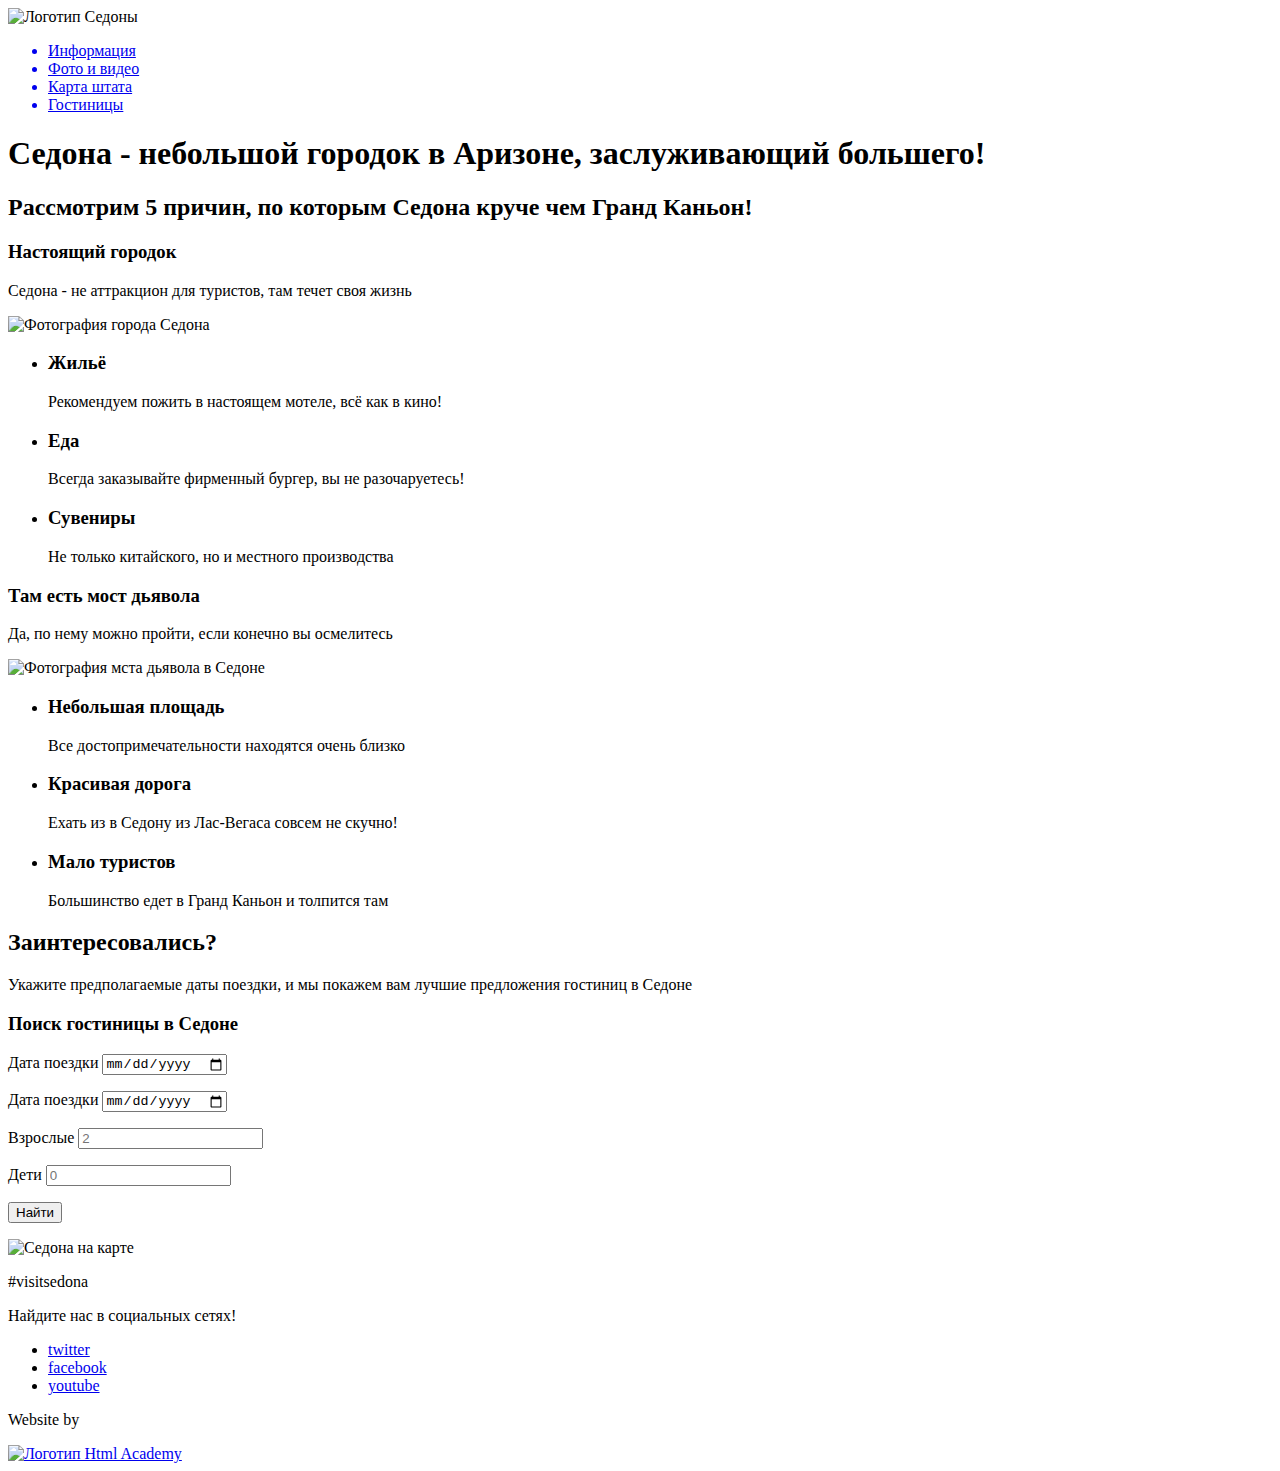
==== index.html @ 3c792347 "Добавление доступности и форм" ====
<!DOCTYPE html>
<html lang="ru">
  <head>
    <link href="css/style.css" rel="stylesheet">
    <meta charset="utf-8">
    <title>HTML Academy: Седона</title>
  </head>
  <body>
      <header class="main-header">
          <nav class="main-navigation">
              <img src="img/logo.svg" width="139px" height="71px" alt="Логотип Седоны">
              <ul>
                  <a href="#"><li>Информация</li></a>
                  <a href="#"><li>Фото и видео</li></a>
                  <a href="#"><li>Карта штата</li></a>
                  <a href="#"><li>Гостиницы</li></a>
              </ul>
          </nav>
      </header>
      <main>
          <h1>Седона - небольшой городок в Аризоне, заслуживающий большего!</h1>
          <h2>Рассмотрим 5 причин, по которым Седона круче чем Гранд Каньон!</h2>
          <section class="advantages">
              <div class="advantage">
                <div class="main-advantage">
                    <h3>Настоящий городок</h3>
                    <p>Седона - не аттракцион для туристов, там течет своя жизнь</p>
                    <img src="img/advantage-1.jpg" width="800px" height="256px" alt="Фотография города Седона">
                </div>
                <ul class="offers">
                      <li>
                          <h3>Жильё</h3>
                          <p>Рекомендуем пожить в настоящем мотеле, всё как в кино!</p>
                      </li>
                      <li>
                          <h3>Еда</h3>
                          <p>Всегда заказывайте фирменный бургер, вы не разочаруетесь!</p>
                      </li>
                      <li>
                          <h3>Сувениры</h3>
                          <p>Не только китайского, но и местного производства</p>
                      </li>
                </ul>
                </div>
                <div class="advantage">
                <div class="main-advantage">
                  <h3>Там есть мост дьявола</h3>
                  <p>Да, по нему можно пройти, если конечно вы осмелитесь</p>
                  <img src="img/advantage-2.jpg" width="800px" height="256px" alt="Фотография мста дьявола в Седоне">
                </div>
                <ul class="description">
                      <li>
                          <h3>Небольшая площадь</h3>
                          <p>Все достопримечательности находятся очень близко</p>
                      </li>
                      <li>
                          <h3>Красивая дорога</h3>
                          <p>Ехать из в Седону из Лас-Вегаса совсем не скучно!</p>
                      </li>
                      <li>
                          <h3>Мало туристов</h3>
                          <p>Большинство едет в Гранд Каньон и толпится там</p>
                      </li>
                </ul>
                </div>
          </section>
          <section class="booking">
              <h2>Заинтересовались?</h2>
              <p>Укажите предполагаемые даты поездки, и мы покажем вам лучшие предложения гостиниц в Седоне</p>
              <h3>Поиск гостиницы в Седоне</h3>
              <form class="booking-form" action="https://echo.htmlacademy.ru" method="post">
                  <p>
                    <label for="arrival">Дата поездки</label>
                    <input type="date" name="arrival-date" id="arrival" value="" placeholder="24 апреля 2017">
                  </p>                  
                  <p>
                    <label for="leave">Дата поездки</label>
                    <input type="date" name="leave-date" id="leave" value="" placeholder="4 июля 2017">
                  </p>
                  <p>
                    <label for="adults">Взрослые</label>
                    <input type="number" name="adults" id="adults"  value="" placeholder="2">
                  </p>
                  <p>
                    <label for="children">Дети</label>
                    <input type="number" name="children" id="children" value="" placeholder="0">
                  </p>
                  <p>
                    <input type="submit" id="search" value="Найти">
                  </p>
              </form>
          </section>
          <section class="map">
              <h2 class="visually-hidden">Как добраться</h2>
              <img src="img/map.png" width="1200px" height="593px" alt="Седона на карте">
          </section>
          </main>
          <footer class="main-footer">
              <p>#visitsedona</p>
              <div>
                <p>Найдите нас в социальных сетях!</p>
                <ul>
                  <li><a href="#">twitter</a></li>
                  <li><a href="#">facebook</a></li>
                  <li><a href="#">youtube</a></li>
                </ul>
              </div>
              <p>Website by</p>
              <a href="#">
                <img src="img/academylogo.svg" width="115px" height="41" alt="Логотип Html Academy">
              </a>
          </footer>
      
          

    
  </body>
</html>
---- css/style.css ----
.visually-hidden {
  position: absolute;
  width: 1px;
  height: 1px;
  margin: -1px;
  border: 0;
  padding: 0;
  clip: rect(0 0 0 0);
  overflow: hidden;
}
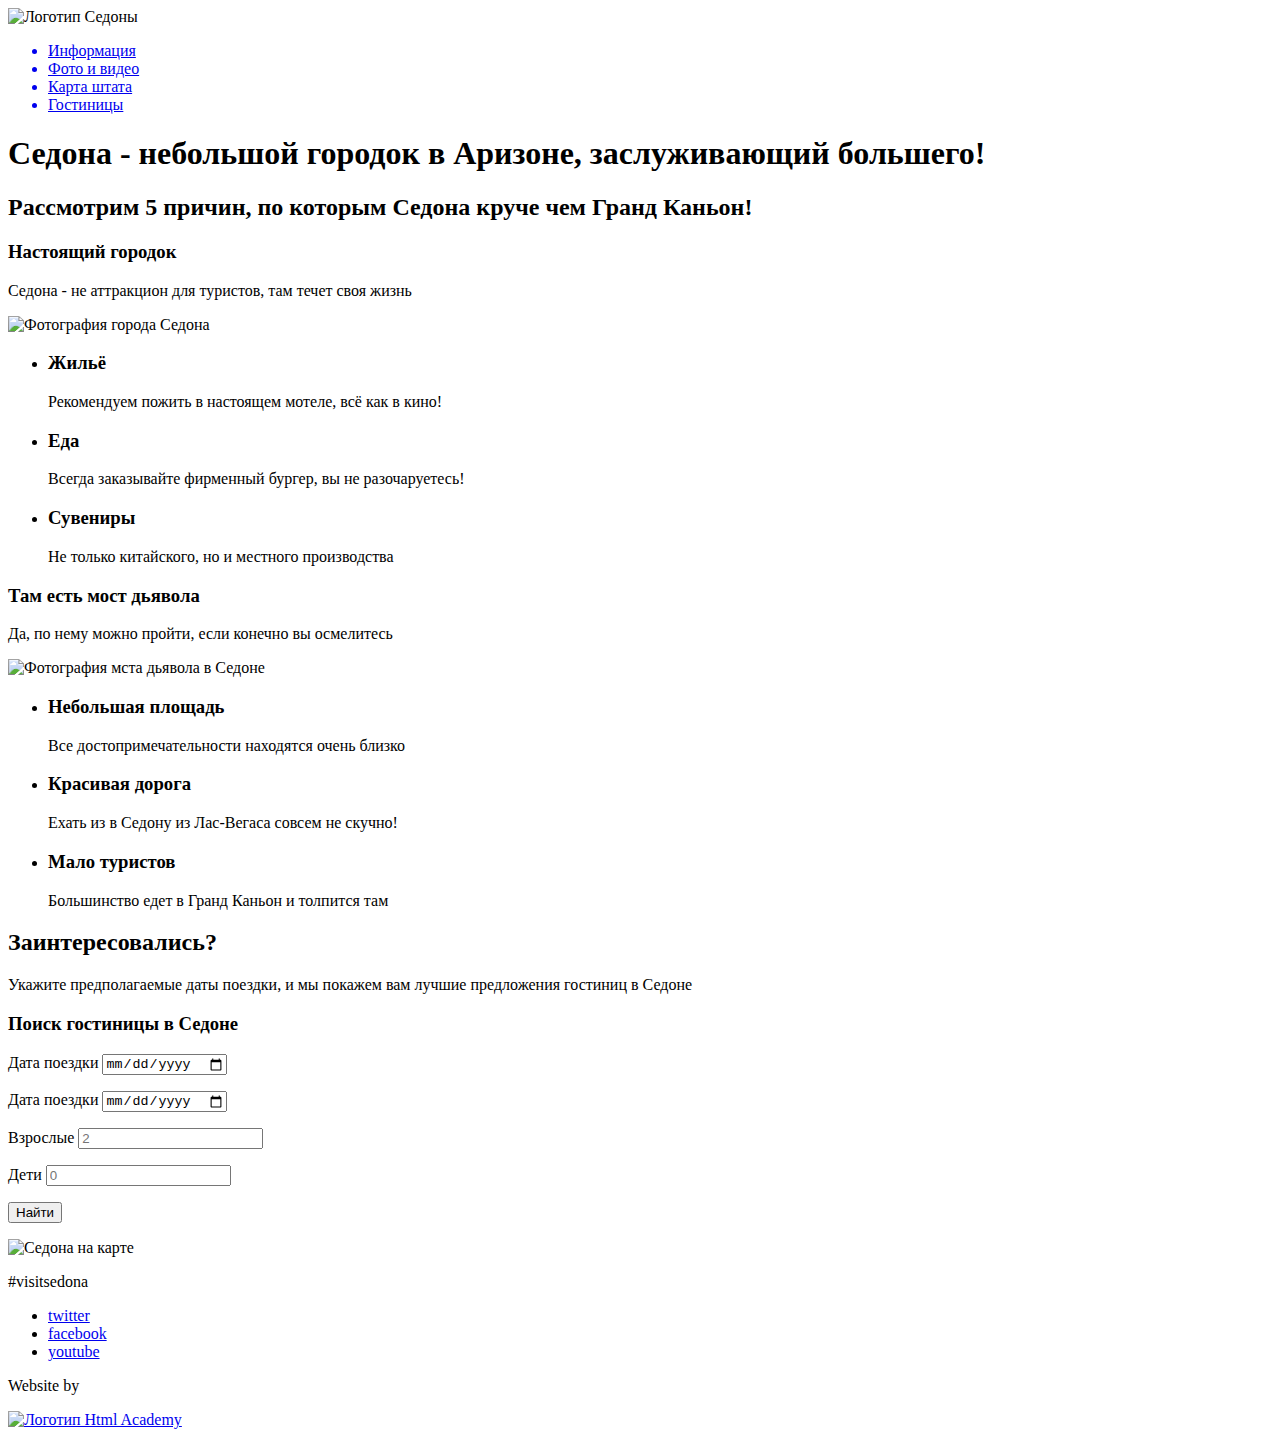
==== commit b5af0e05: "Доработка доступности" ====
--- a/index.html
+++ b/index.html
@@ -98,11 +98,11 @@
           <footer class="main-footer">
               <p>#visitsedona</p>
               <div>
-                <p>Найдите нас в социальных сетях!</p>
+                <p class="visually-hidden">Найдите нас в социальных сетях!</p>
                 <ul>
-                  <li><a href="#">twitter</a></li>
-                  <li><a href="#">facebook</a></li>
-                  <li><a href="#">youtube</a></li>
+                  <li><a class="twitter" href="#">twitter</a></li>
+                  <li><a class="facebook" href="#">facebook</a></li>
+                  <li><a class="youtube" href="#">youtube</a></li>
                 </ul>
               </div>
               <p>Website by</p>
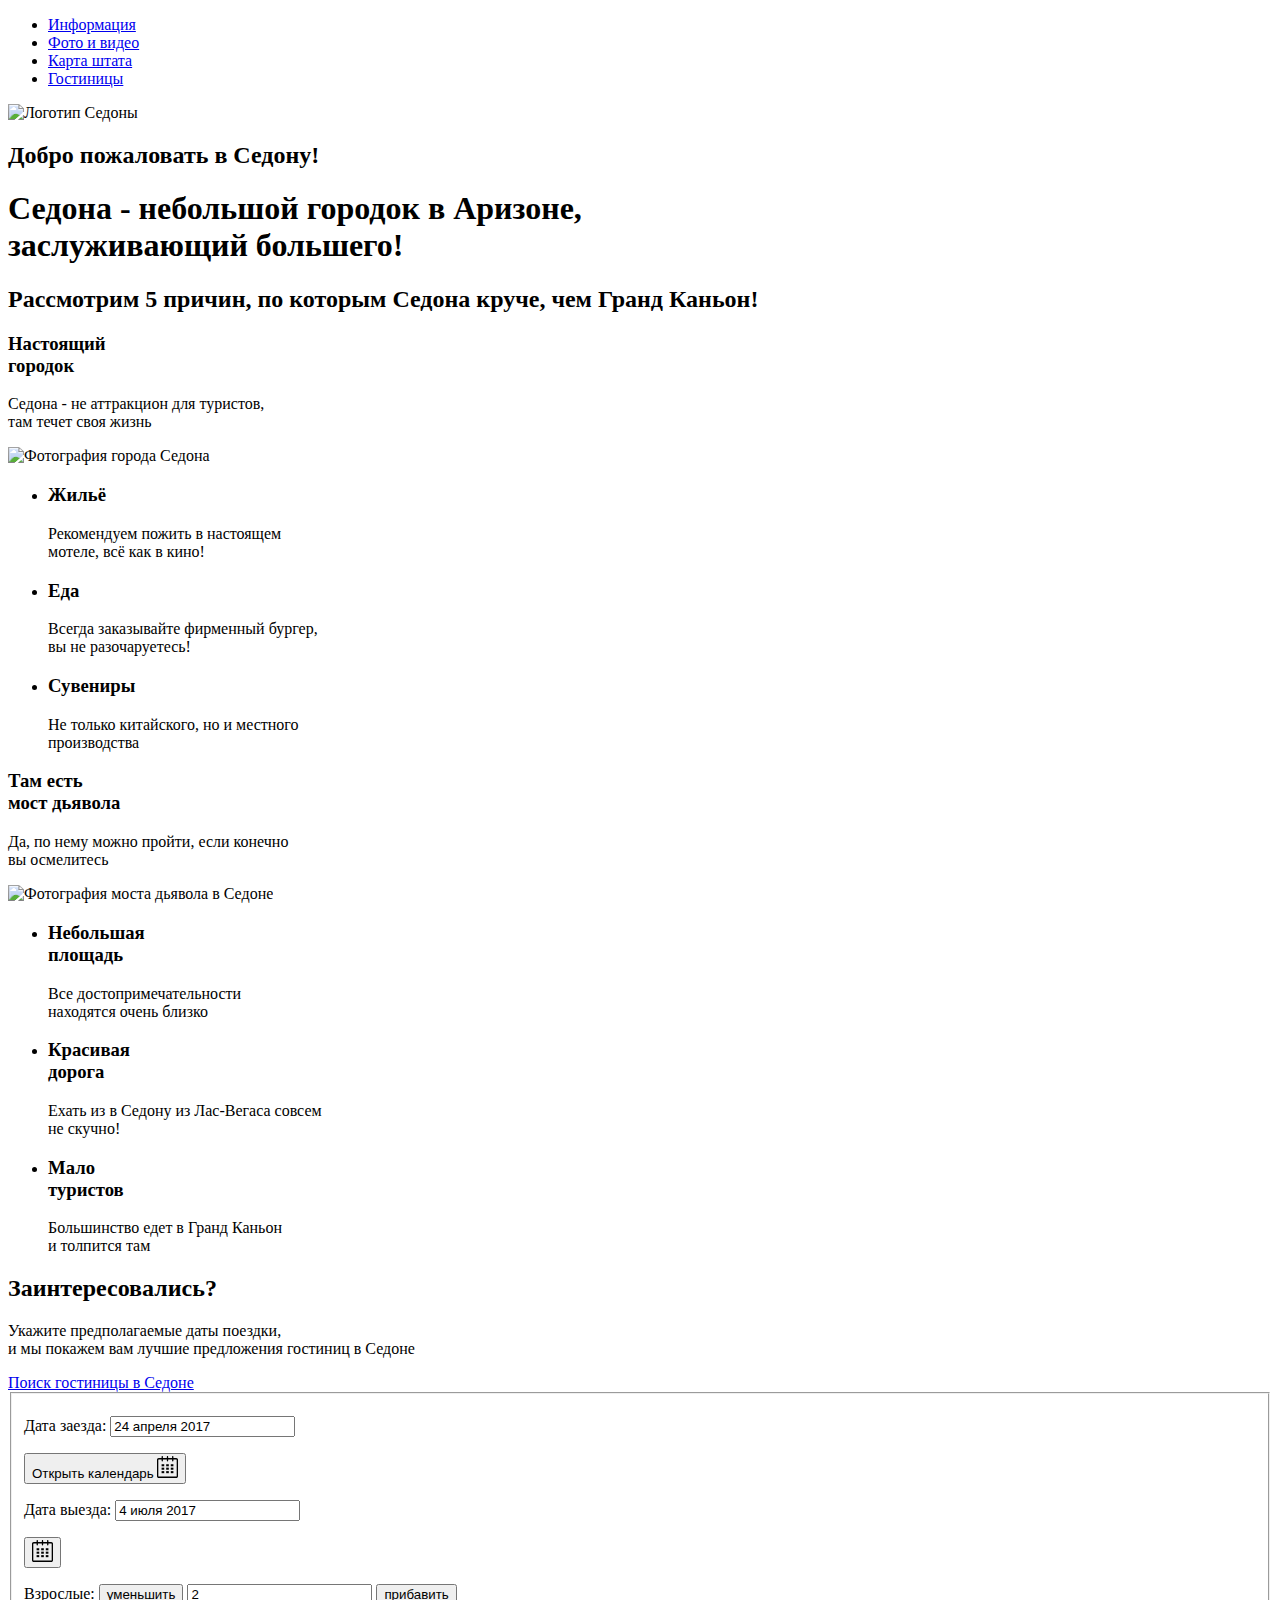
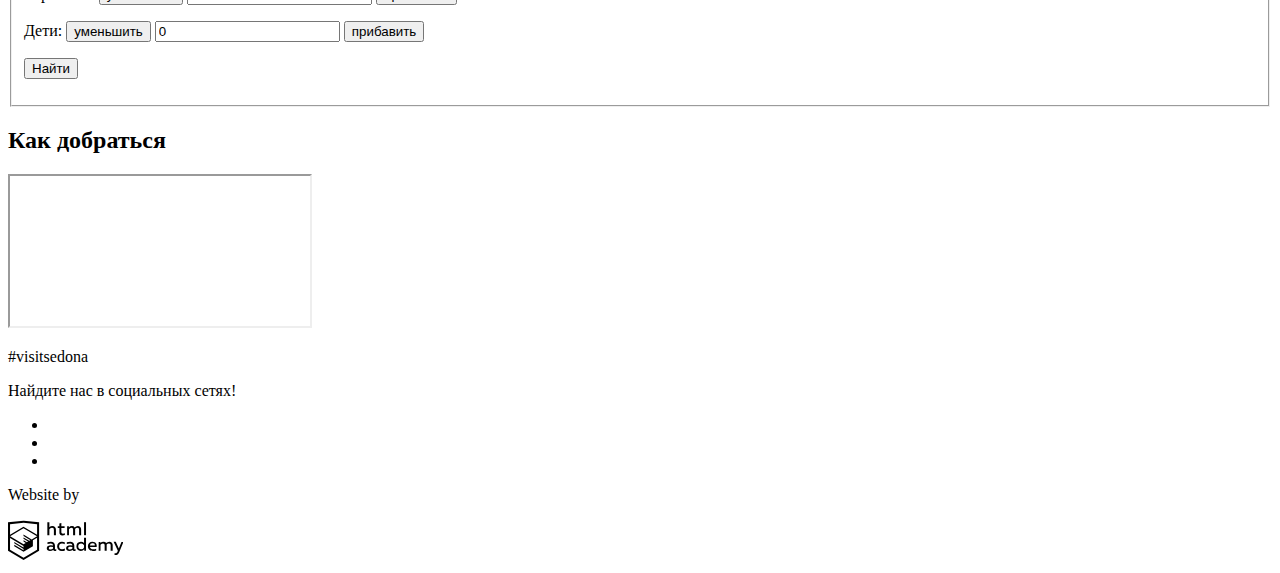
==== commit ba1ef7da: "теперь точно все" ====
--- a/index.html
+++ b/index.html
@@ -1,118 +1,200 @@
 <!DOCTYPE html>
 <html lang="ru">
-  <head>
-    <link href="css/style.css" rel="stylesheet">
-    <meta charset="utf-8">
-    <title>HTML Academy: Седона</title>
-  </head>
-  <body>
-      <header class="main-header">
-          <nav class="main-navigation">
-              <img src="img/logo.svg" width="139px" height="71px" alt="Логотип Седоны">
-              <ul>
-                  <a href="#"><li>Информация</li></a>
-                  <a href="#"><li>Фото и видео</li></a>
-                  <a href="#"><li>Карта штата</li></a>
-                  <a href="#"><li>Гостиницы</li></a>
-              </ul>
-          </nav>
-      </header>
-      <main>
-          <h1>Седона - небольшой городок в Аризоне, заслуживающий большего!</h1>
-          <h2>Рассмотрим 5 причин, по которым Седона круче чем Гранд Каньон!</h2>
-          <section class="advantages">
-              <div class="advantage">
-                <div class="main-advantage">
-                    <h3>Настоящий городок</h3>
-                    <p>Седона - не аттракцион для туристов, там течет своя жизнь</p>
-                    <img src="img/advantage-1.jpg" width="800px" height="256px" alt="Фотография города Седона">
+    <head>
+        <meta charset="utf-8">
+        <title>HTML Academy: Седона</title>
+        <link href="https://fonts.googleapis.com/css?family=PT+Sans:400,700&amp;subset=latin,cyrillic" rel="stylesheet" type="text/css">
+        <link href="css/normalize.css" rel="stylesheet">
+        <link href="css/min.css" rel="stylesheet">
+    </head>
+    <body>
+        <div class="wrap">
+            <header class="main-header">
+                <nav class="main-navigation">
+                    <ul class="navigation-menu">
+                        <li><a class="information" href="#">Информация</a></li>
+                        <li><a class="photos" href="#">Фото и видео</a></li>
+                        <li><a class="state-map" href="#">Карта штата</a></li>
+                        <li><a class="inns" href="hotels.html">Гостиницы</a></li>
+                    </ul>
+                    <div class="header-logo">
+                        <img src="img/logo.svg" width="139" height="71" alt="Логотип Седоны">
+                    </div>
+                </nav>
+            </header>
+            <main>
+                <section class="welcome">
+                    <h2 class="visually-hidden">Добро пожаловать в Седону!</h2>
+                </section>
+                <section class="advantages">
+                    <div class="description">
+                        <h1>Седона - небольшой городок в Аризоне, <br> заслуживающий большего!</h1>
+                        <h2>Рассмотрим 5 причин, по которым Седона круче, чем Гранд Каньон!</h2>
+                    </div>
+                    <div class="advantage">
+                        <div class="main-advantage">
+                            <div class="first-advantage">
+                                <h3>Настоящий <br> городок</h3>
+                                <p>Седона - не аттракцион для туристов, <br> там течет своя жизнь</p>
+                            </div>
+                            <img src="img/advantage-1.jpg" width="800" height="256" alt="Фотография города Седона">
+                        </div>
+				        <ul class="offers">
+                            <li class="accomodation">
+                                <h3>Жильё</h3>
+                                <p>Рекомендуем пожить в настоящем <br> мотеле, всё как в кино!</p>
+                            </li>
+                            <li class="food">
+                                <h3>Еда</h3>
+                                <p>Всегда заказывайте фирменный бургер, <br> вы не разочаруетесь!</p>
+                            </li>
+                            <li class="souvenirs">
+                                <h3>Сувениры</h3>
+                                <p>Не только китайского, но и местного <br> производства</p>
+                            </li>
+                        </ul>
+                    </div>
+                    <div class="advantage">
+                  	    <div class="main-advantage">
+                            <div class="second-advantage">
+                      	        <h3>Там есть <br> мост дьявола</h3>
+                                <p>Да, по нему можно пройти, если конечно <br> вы осмелитесь</p>
+                            </div>
+                            <img src="img/advantage-2.jpg" width="800" height="256" alt="Фотография моста дьявола в Седоне">
+                        </div>
+                        <ul class="more-information">
+				            <li>
+							    <h3>Небольшая <br> площадь</h3>
+                                <p class="area">Все достопримечательности <br> находятся очень близко</p>
+						    </li>
+                            <li>
+							    <h3>Красивая <br> дорога</h3>
+							    <p class="road">Ехать из в Седону из Лас-Вегаса совсем <br> не скучно!</p>
+                            </li>
+                            <li>
+                                <h3>Мало <br> туристов</h3>
+							    <p class="tourists">Большинство едет в Гранд Каньон <br> и толпится там</p>
+                            </li>
+                        </ul>
+                    </div>
+                </section>
+                <section class="booking">
+				    <div class="booking-welcome">
+					    <h2>Заинтересовались?</h2>
+					    <p class="booking-offer">Укажите предполагаемые даты поездки, <br> и мы покажем вам лучшие предложения гостиниц в Седоне</p>
+					    <a class="booking-button form-open" href="form.html">Поиск гостиницы в Седоне</a>
+				    </div>
+              	    <div class="search-map">             
+                        <form class="booking-form" action="https://echo.htmlacademy.ru" method="post">
+                            <fieldset class="booking-fieldset">
+                                <p class="vacation-date">
+                            	    <label for="arrival">Дата заезда:</label>
+                            	    <input class="arrival-date" type="text" name="arrival-date" id="arrival" value="24 апреля 2017">    
+                                </p>
+                                <button class="calendar-button arrival-button" type="button">
+                                        <span class="visually-hidden">Открыть календарь</span>
+									    <svg version="1.1" xmlns="http://www.w3.org/2000/svg" xmlns:xlink="http://www.w3.org/1999/xlink" x="0px" y="0px"
+									    width="21px" height="22px" viewBox="0 0 21 22" enable-background="new 0 0 21 22" xml:space="preserve">
+                                            <g>
+                                                <path d="M19.251,2.025h-2.845V0.648c0-0.381-0.294-0.689-0.656-0.689c-0.363,0-0.656,0.308-0.656,0.689v1.377h-3.938V0.648
+                                                c0-0.381-0.294-0.689-0.655-0.689c-0.363,0-0.657,0.308-0.657,0.689v1.377H5.906V0.648c0-0.381-0.294-0.689-0.656-0.689
+                                                c-0.363,0-0.657,0.308-0.657,0.689v1.377H1.75C0.784,2.025,0,2.847,0,3.862v16.302C0,21.179,0.784,22,1.75,22h17.501
+                                                C20.217,22,21,21.179,21,20.164V3.862C21,2.847,20.217,2.025,19.251,2.025z M19.688,20.164c0,0.253-0.195,0.459-0.437,0.459H1.75
+                                                c-0.241,0-0.438-0.206-0.438-0.459V3.862c0-0.253,0.196-0.459,0.438-0.459h2.844v1.378c0,0.381,0.294,0.689,0.657,0.689
+                                                c0.362,0,0.656-0.308,0.656-0.689V3.403h3.938v1.378c0,0.381,0.294,0.689,0.657,0.689c0.361,0,0.655-0.308,0.655-0.689V3.403h3.938
+                                                v1.378c0,0.381,0.293,0.689,0.656,0.689c0.362,0,0.656-0.308,0.656-0.689V3.403h2.845c0.241,0,0.437,0.206,0.437,0.459V20.164z"/>
+                                                <rect x="4.594" y="8.225" width="2.625" height="2.066"/>
+                                                <rect x="4.594" y="11.668" width="2.625" height="2.067"/>
+                                                <rect x="4.594" y="15.112" width="2.625" height="2.066"/>
+                                                <rect x="9.188" y="15.112" width="2.625" height="2.066"/>
+                                                <rect x="9.188" y="11.668" width="2.625" height="2.067"/>
+                                                <rect x="9.188" y="8.225" width="2.625" height="2.066"/>
+                                                <rect x="13.781" y="15.112" width="2.625" height="2.066"/>
+                                                <rect x="13.781" y="11.668" width="2.625" height="2.067"/>
+                                                <rect x="13.781" y="8.225" width="2.625" height="2.066"/>
+                                            </g>
+									    </svg>
+                                    </button>
+                          	    <p class="vacation-date">
+                                    <label for="leave">Дата выезда:</label>
+                                    <input class="leave-date" type="text" name="leave-date" id="leave" value="4 июля 2017">
+                                </p>
+                                <button class="calendar-button leave-button" type="button">
+									    <span class="visually-hidden"></span>
+									    <svg version="1.1" xmlns="http://www.w3.org/2000/svg" xmlns:xlink="http://www.w3.org/1999/xlink" x="0px" y="0px"
+									    width="21px" height="22px" viewBox="0 0 21 22" enable-background="new 0 0 21 22" xml:space="preserve">
+                                            <g>
+                                                <path d="M19.251,2.025h-2.845V0.648c0-0.381-0.294-0.689-0.656-0.689c-0.363,0-0.656,0.308-0.656,0.689v1.377h-3.938V0.648
+                                                c0-0.381-0.294-0.689-0.655-0.689c-0.363,0-0.657,0.308-0.657,0.689v1.377H5.906V0.648c0-0.381-0.294-0.689-0.656-0.689
+                                                c-0.363,0-0.657,0.308-0.657,0.689v1.377H1.75C0.784,2.025,0,2.847,0,3.862v16.302C0,21.179,0.784,22,1.75,22h17.501
+                                                C20.217,22,21,21.179,21,20.164V3.862C21,2.847,20.217,2.025,19.251,2.025z M19.688,20.164c0,0.253-0.195,0.459-0.437,0.459H1.75
+                                                c-0.241,0-0.438-0.206-0.438-0.459V3.862c0-0.253,0.196-0.459,0.438-0.459h2.844v1.378c0,0.381,0.294,0.689,0.657,0.689
+                                                c0.362,0,0.656-0.308,0.656-0.689V3.403h3.938v1.378c0,0.381,0.294,0.689,0.657,0.689c0.361,0,0.655-0.308,0.655-0.689V3.403h3.938
+                                                v1.378c0,0.381,0.293,0.689,0.656,0.689c0.362,0,0.656-0.308,0.656-0.689V3.403h2.845c0.241,0,0.437,0.206,0.437,0.459V20.164z"/>
+                                                <rect x="4.594" y="8.225" width="2.625" height="2.066"/>
+                                                <rect x="4.594" y="11.668" width="2.625" height="2.067"/>
+                                                <rect x="4.594" y="15.112" width="2.625" height="2.066"/>
+                                                <rect x="9.188" y="15.112" width="2.625" height="2.066"/>
+                                                <rect x="9.188" y="11.668" width="2.625" height="2.067"/>
+                                                <rect x="9.188" y="8.225" width="2.625" height="2.066"/>
+                                                <rect x="13.781" y="15.112" width="2.625" height="2.066"/>
+                                                <rect x="13.781" y="11.668" width="2.625" height="2.067"/>
+                                                <rect x="13.781" y="8.225" width="2.625" height="2.066"/>
+                                            </g>
+									    </svg>
+                                    </button>
+                                <div class="form-counter">
+                                    <p>
+                                        <label class="label-adults" for="adults">Взрослые:</label>
+                                        <button class="decrement" type="button">
+                                            <span class="visually-hidden">уменьшить</span>
+                                        </button>
+                                        <input class="adults" type="text" name="adults" id="adults" value="2">
+                                        <button class="increment" type="button">
+                                            <span class="visually-hidden">прибавить</span>
+                                        </button>
+                                    </p>
+                                    <p>
+                                        <label class="label-children" for="children">Дети:</label>
+                                        <button class="decrement" type="button">
+                                            <span class="visually-hidden">уменьшить</span>
+                                        </button>
+                                        <input class="children" type="text" name="children" id="children" value="0">
+                                        <button class="increment" type="button">
+                                            <span class="visually-hidden">прибавить</span>
+								        </button>
+                                    </p>
+                                </div>
+                                    <p class="search-submit">
+                              	     <button class="search-button" type="submit">Найти</button>
+                                    </p>
+                            </fieldset>
+                        </form>
+                  	    <h2 class="visually-hidden">Как добраться</h2>
+                        <iframe src="https://www.google.com/maps/embed?pb=!1m18!1m12!1m3!1d837508.2015623486!2d-112.14129426876195!3d34.918583453918295!2m3!1f0!2f0!3f0!3m2!1i1024!2i768!4f13.1!3m3!1m2!1s0x872da132f942b00d%3A0x5548c523fa6c8efd!2sSedona%2C%20AZ%2086336%2C%20USA!5e0!3m2!1sen!2sru!4v1572449850890!5m2!1sen!2sru"></iframe>
+                    </div>
+                </section>
+            </main>
+            <footer class="main-footer">
+                <div class="hashtag">
+                    <p>#visitsedona</p>
                 </div>
-                <ul class="offers">
-                      <li>
-                          <h3>Жильё</h3>
-                          <p>Рекомендуем пожить в настоящем мотеле, всё как в кино!</p>
-                      </li>
-                      <li>
-                          <h3>Еда</h3>
-                          <p>Всегда заказывайте фирменный бургер, вы не разочаруетесь!</p>
-                      </li>
-                      <li>
-                          <h3>Сувениры</h3>
-                          <p>Не только китайского, но и местного производства</p>
-                      </li>
-                </ul>
+                <div class="social-networks">
+                    <p class="visually-hidden">Найдите нас в социальных сетях!</p>
+                    <ul>
+                        <li class="twitter"><a href="twitter.com" aria-label="мы в твиттере"></a></li>
+                  	    <li class="facebook"><a href="facebook.com" aria-label="мы в фэйсбуке"></a></li>
+                  	    <li class="youtube"><a href="youtube.com" aria-label="мы в ютубе"></a></li>
+                    </ul>
                 </div>
-                <div class="advantage">
-                <div class="main-advantage">
-                  <h3>Там есть мост дьявола</h3>
-                  <p>Да, по нему можно пройти, если конечно вы осмелитесь</p>
-                  <img src="img/advantage-2.jpg" width="800px" height="256px" alt="Фотография мста дьявола в Седоне">
+                <div class="created-by">
+                    <p>Website by</p>
+              	    <a class="academy-link" href="https://htmlacademy.ru/intensive/htmlcss" aria-label="логотип html академии">
+              	  	    <svg width="115px" height="41px" id="Layer_1" data-name="Layer 1" xmlns="http://www.w3.org/2000/svg" viewBox="0 0 113 39"><title>logo_name</title><path d="M401.93,351.51a2.07,2.07,0,0,0,.58-0.11v1.4a3.41,3.41,0,0,1-1.24.22,1.75,1.75,0,0,1-1.75-1,5.08,5.08,0,0,1-3.3,1.13c-1.59,0-3.06-.87-3.06-2.68,0-2.24,2.08-2.93,3.9-2.93a11.63,11.63,0,0,1,2.28.26v-0.31c0-1.09-.8-1.86-2.3-1.86a7.79,7.79,0,0,0-3.15.67v-1.79a10.72,10.72,0,0,1,3.35-.58c2.48,0,4,1.18,4,3.83v3.14A0.57,0.57,0,0,0,401.93,351.51Zm-6.76-1.19a1.42,1.42,0,0,0,1.64,1.29,3.56,3.56,0,0,0,2.53-1V349.1a10.21,10.21,0,0,0-1.9-.22C396.34,348.89,395.17,349.23,395.17,350.33Z" transform="translate(-355.09 -323.29)" fill="#000"/><path d="M408.15,343.91a5.29,5.29,0,0,1,2.7.67v1.79a4.28,4.28,0,0,0-2.42-.73,2.89,2.89,0,1,0,0,5.76,5.26,5.26,0,0,0,2.55-.67v1.8a6.58,6.58,0,0,1-2.9.6,4.42,4.42,0,0,1-4.72-4.54A4.54,4.54,0,0,1,408.15,343.91Z" transform="translate(-355.09 -323.29)" fill="#000"/><path d="M420.93,351.51a2.07,2.07,0,0,0,.58-0.11v1.4a3.41,3.41,0,0,1-1.24.22,1.75,1.75,0,0,1-1.75-1,5.08,5.08,0,0,1-3.3,1.13c-1.59,0-3.06-.87-3.06-2.68,0-2.24,2.08-2.93,3.9-2.93a11.63,11.63,0,0,1,2.28.26v-0.31c0-1.09-.8-1.86-2.3-1.86a7.79,7.79,0,0,0-3.15.67v-1.79a10.72,10.72,0,0,1,3.35-.58c2.48,0,4,1.18,4,3.83v3.14A0.57,0.57,0,0,0,420.93,351.51Zm-6.76-1.19a1.42,1.42,0,0,0,1.64,1.29,3.56,3.56,0,0,0,2.53-1V349.1a10.21,10.21,0,0,0-1.9-.22C415.33,348.89,414.17,349.23,414.17,350.33Z" transform="translate(-355.09 -323.29)" fill="#000"/><path d="M431.76,340.14V352.9H430v-1.39a4.07,4.07,0,0,1-3.35,1.62,4.62,4.62,0,0,1,0-9.22,4,4,0,0,1,3.15,1.37v-5.14h2ZM427,345.62a2.9,2.9,0,0,0,0,5.8,3,3,0,0,0,2.79-1.84v-2.13A3.06,3.06,0,0,0,427,345.62Z" transform="translate(-355.09 -323.29)" fill="#000"/><path d="M438.08,343.91c3.48,0,4.68,2.81,4.12,5.34h-6.58c0.22,1.57,1.75,2.22,3.35,2.22a6.41,6.41,0,0,0,2.77-.62v1.68a7.5,7.5,0,0,1-3.14.6c-2.68,0-5-1.53-5-4.61A4.39,4.39,0,0,1,438.08,343.91Zm0.09,1.62a2.39,2.39,0,0,0-2.57,2.26h4.85A2.06,2.06,0,0,0,438.17,345.53Z" transform="translate(-355.09 -323.29)" fill="#000"/><path d="M444.19,352.9v-8.75h1.73v1.09a4,4,0,0,1,2.92-1.33,3,3,0,0,1,2.73,1.4,4.33,4.33,0,0,1,3.06-1.4,3.21,3.21,0,0,1,3.32,3.52v5.47h-2v-5.41a1.67,1.67,0,0,0-1.73-1.84,2.94,2.94,0,0,0-2.17,1.18c0,0.2,0,.4,0,0.6v5.47h-2v-5.41a1.67,1.67,0,0,0-1.73-1.84,3.11,3.11,0,0,0-2.32,1.35v5.91h-2Z" transform="translate(-355.09 -323.29)" fill="#000"/><path d="M466.56,344.15h2l-4.1,9.93c-0.95,2.28-2.19,3-3.52,3a5,5,0,0,1-1.15-.15v-1.66a3,3,0,0,0,.89.13c0.95,0,1.66-.67,2.17-2l0.18-.44-4.16-8.82H461l3,6.6Z" transform="translate(-355.09 -323.29)" fill="#000"/><path d="M395.75,324.82v5a4,4,0,0,1,2.83-1.2,3.41,3.41,0,0,1,3.61,3.57v5.41h-2v-5.16a1.9,1.9,0,0,0-2-2.1,3.08,3.08,0,0,0-2.44,1.46v5.8h-2V324.82h2Z" transform="translate(-355.09 -323.29)" fill="#000"/><path d="M407.52,325.71v3.12h3.17v1.71h-3.17v4c0,1.15.53,1.53,1.66,1.53a4.71,4.71,0,0,0,1.77-.35v1.68a7.14,7.14,0,0,1-2.35.38,2.68,2.68,0,0,1-3-2.88v-4.38H404v-1.71h1.57v-2.64Z" transform="translate(-355.09 -323.29)" fill="#000"/><path d="M413.19,337.58v-8.75h1.73v1.09a4,4,0,0,1,2.92-1.33,3,3,0,0,1,2.73,1.4,4.33,4.33,0,0,1,3.06-1.4,3.21,3.21,0,0,1,3.32,3.52v5.47h-2v-5.41a1.67,1.67,0,0,0-1.73-1.84,2.94,2.94,0,0,0-2.17,1.18c0,0.2,0,.4,0,0.6v5.47h-2v-5.41a1.67,1.67,0,0,0-1.73-1.84,3.11,3.11,0,0,0-2.32,1.35v5.91h-2Z" transform="translate(-355.09 -323.29)" fill="#000"/><rect x="74.72" y="1.52" width="1.95" height="12.76" fill="#000"/><path d="M370.53,323.31l-0.16,0-15.28,1.6v28L370.37,362l15.28-9.09v-28Zm13.12,28.45-13.28,7.9-13.28-7.9V340.28l13.22,7.87,0,1.43-9.07-5.4v1.38l9.11,5.47,0,1.46-9.1-5.42v1.38l9.11,5.47h0l9.19-5.5v-1.39h0v-4.52l4.1-2.45v11.67Zm0-13.16L380,340.74h0l-1.68,1-8-4.76v1.38l6.84,4.07-0.06,0-0.15.09-1,.57-5.64-3.36v1.38l4.45,2.65-1.05.7,0,0-3.36-2v1.38l2.21,1.3-2.25,1.35-13.16-7.82,13.17-7.92h0Zm0-1.39-13.35-7.87h0l-13.2,7.86v-10.5l13.28-1.39,13.28,1.39v10.51Z" transform="translate(-355.09 -323.29)" fill="#000"/></svg>
+                    </a>
                 </div>
-                <ul class="description">
-                      <li>
-                          <h3>Небольшая площадь</h3>
-                          <p>Все достопримечательности находятся очень близко</p>
-                      </li>
-                      <li>
-                          <h3>Красивая дорога</h3>
-                          <p>Ехать из в Седону из Лас-Вегаса совсем не скучно!</p>
-                      </li>
-                      <li>
-                          <h3>Мало туристов</h3>
-                          <p>Большинство едет в Гранд Каньон и толпится там</p>
-                      </li>
-                </ul>
-                </div>
-          </section>
-          <section class="booking">
-              <h2>Заинтересовались?</h2>
-              <p>Укажите предполагаемые даты поездки, и мы покажем вам лучшие предложения гостиниц в Седоне</p>
-              <h3>Поиск гостиницы в Седоне</h3>
-              <form class="booking-form" action="https://echo.htmlacademy.ru" method="post">
-                  <p>
-                    <label for="arrival">Дата поездки</label>
-                    <input type="date" name="arrival-date" id="arrival" value="" placeholder="24 апреля 2017">
-                  </p>                  
-                  <p>
-                    <label for="leave">Дата поездки</label>
-                    <input type="date" name="leave-date" id="leave" value="" placeholder="4 июля 2017">
-                  </p>
-                  <p>
-                    <label for="adults">Взрослые</label>
-                    <input type="number" name="adults" id="adults"  value="" placeholder="2">
-                  </p>
-                  <p>
-                    <label for="children">Дети</label>
-                    <input type="number" name="children" id="children" value="" placeholder="0">
-                  </p>
-                  <p>
-                    <input type="submit" id="search" value="Найти">
-                  </p>
-              </form>
-          </section>
-          <section class="map">
-              <h2 class="visually-hidden">Как добраться</h2>
-              <img src="img/map.png" width="1200px" height="593px" alt="Седона на карте">
-          </section>
-          </main>
-          <footer class="main-footer">
-              <p>#visitsedona</p>
-              <div>
-                <p class="visually-hidden">Найдите нас в социальных сетях!</p>
-                <ul>
-                  <li><a class="twitter" href="#">twitter</a></li>
-                  <li><a class="facebook" href="#">facebook</a></li>
-                  <li><a class="youtube" href="#">youtube</a></li>
-                </ul>
-              </div>
-              <p>Website by</p>
-              <a href="#">
-                <img src="img/academylogo.svg" width="115px" height="41" alt="Логотип Html Academy">
-              </a>
-          </footer>
-      
-          
-
-    
-  </body>
+            </footer>
+        </div>
+        <script src="js/min.js"></script>
+    </body>
 </html>
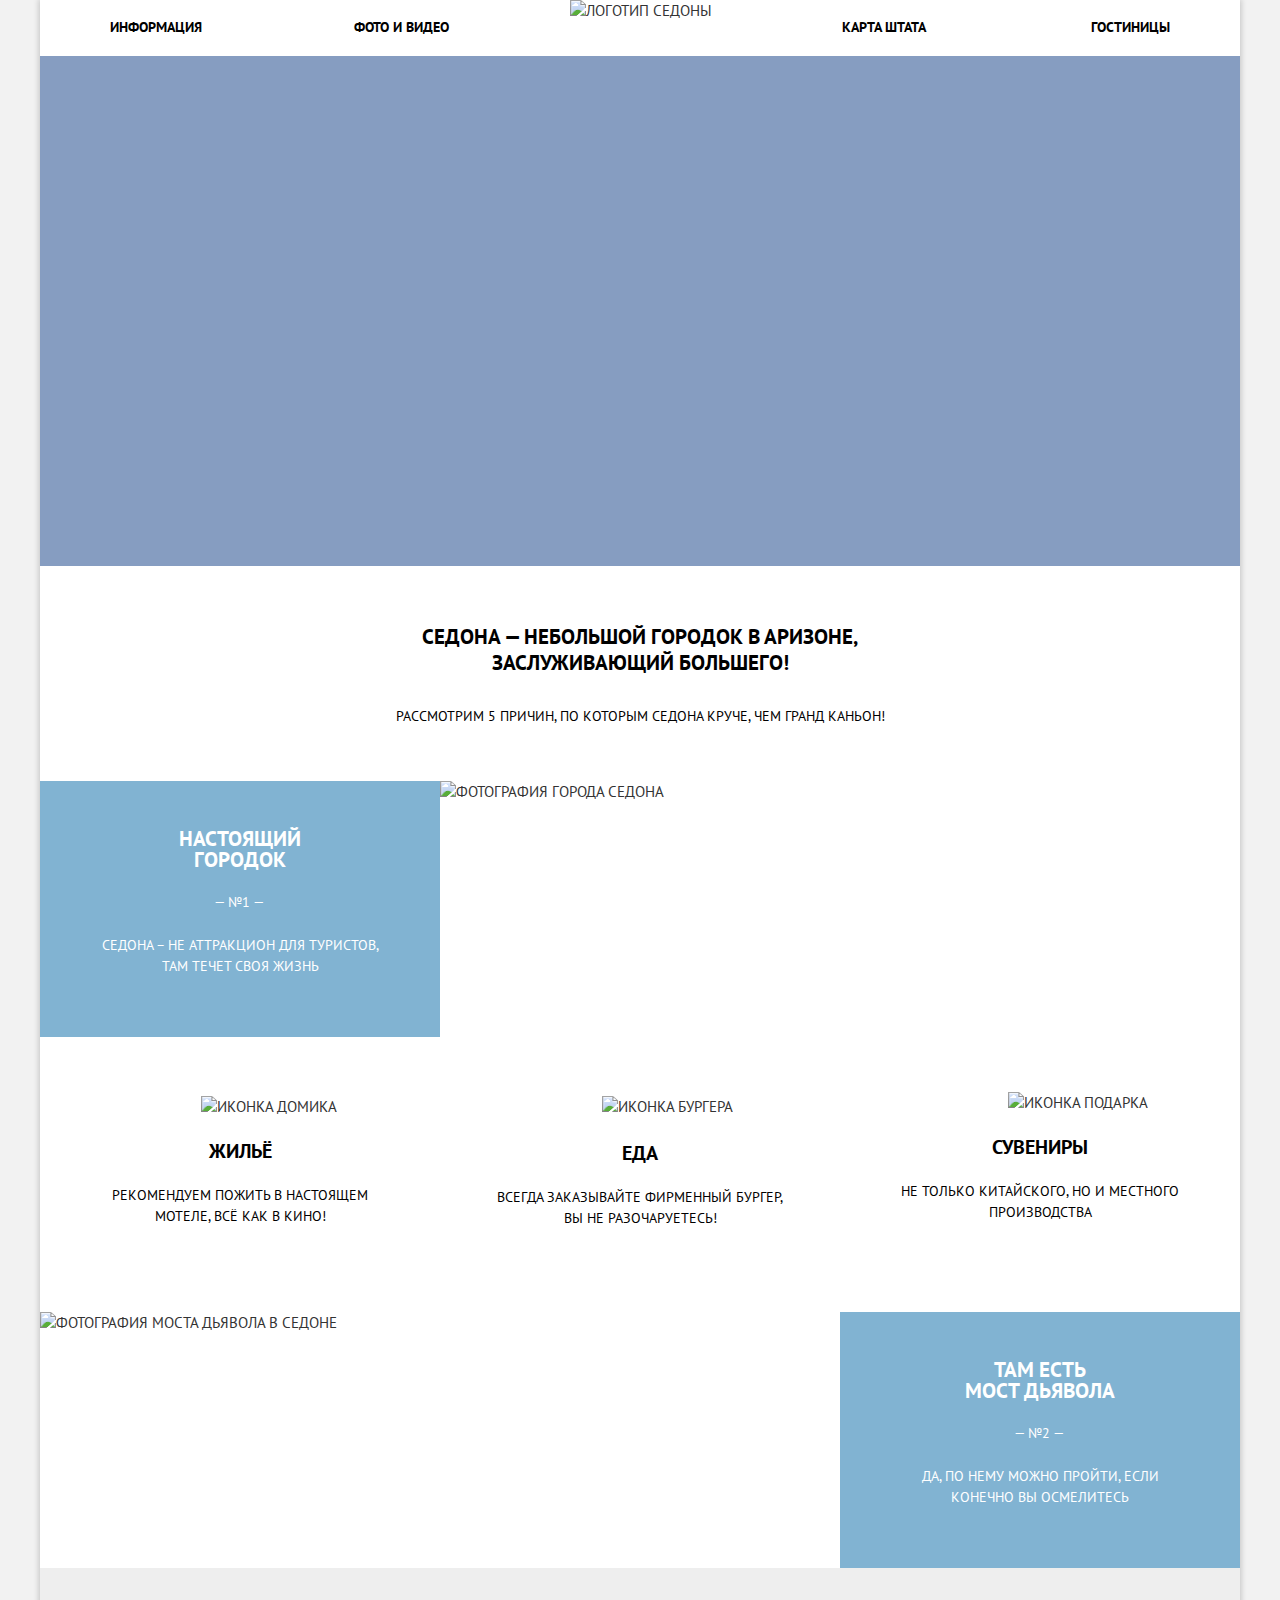
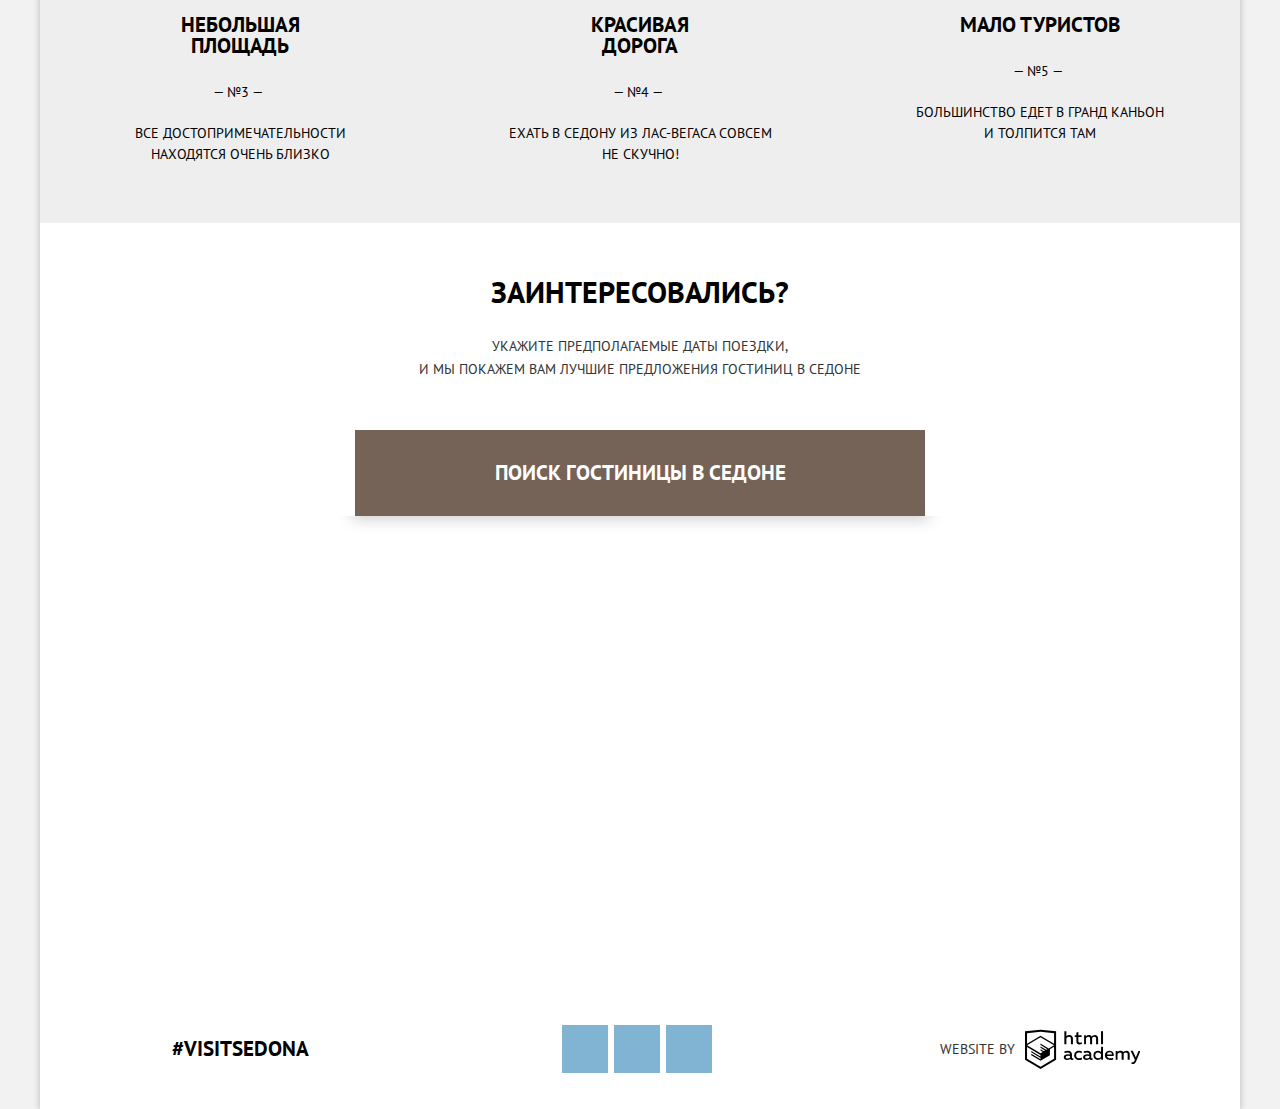
==== commit 767daca2: "финал" ====
--- a/index.html
+++ b/index.html
@@ -1,200 +1,192 @@
 <!DOCTYPE html>
 <html lang="ru">
-    <head>
-        <meta charset="utf-8">
-        <title>HTML Academy: Седона</title>
-        <link href="https://fonts.googleapis.com/css?family=PT+Sans:400,700&amp;subset=latin,cyrillic" rel="stylesheet" type="text/css">
-        <link href="css/normalize.css" rel="stylesheet">
-        <link href="css/min.css" rel="stylesheet">
-    </head>
-    <body>
-        <div class="wrap">
-            <header class="main-header">
-                <nav class="main-navigation">
-                    <ul class="navigation-menu">
-                        <li><a class="information" href="#">Информация</a></li>
-                        <li><a class="photos" href="#">Фото и видео</a></li>
-                        <li><a class="state-map" href="#">Карта штата</a></li>
-                        <li><a class="inns" href="hotels.html">Гостиницы</a></li>
-                    </ul>
-                    <div class="header-logo">
-                        <img src="img/logo.svg" width="139" height="71" alt="Логотип Седоны">
-                    </div>
-                </nav>
-            </header>
-            <main>
-                <section class="welcome">
-                    <h2 class="visually-hidden">Добро пожаловать в Седону!</h2>
-                </section>
-                <section class="advantages">
-                    <div class="description">
-                        <h1>Седона - небольшой городок в Аризоне, <br> заслуживающий большего!</h1>
-                        <h2>Рассмотрим 5 причин, по которым Седона круче, чем Гранд Каньон!</h2>
-                    </div>
-                    <div class="advantage">
-                        <div class="main-advantage">
-                            <div class="first-advantage">
-                                <h3>Настоящий <br> городок</h3>
-                                <p>Седона - не аттракцион для туристов, <br> там течет своя жизнь</p>
-                            </div>
-                            <img src="img/advantage-1.jpg" width="800" height="256" alt="Фотография города Седона">
-                        </div>
-				        <ul class="offers">
-                            <li class="accomodation">
-                                <h3>Жильё</h3>
-                                <p>Рекомендуем пожить в настоящем <br> мотеле, всё как в кино!</p>
-                            </li>
-                            <li class="food">
-                                <h3>Еда</h3>
-                                <p>Всегда заказывайте фирменный бургер, <br> вы не разочаруетесь!</p>
-                            </li>
-                            <li class="souvenirs">
-                                <h3>Сувениры</h3>
-                                <p>Не только китайского, но и местного <br> производства</p>
-                            </li>
-                        </ul>
-                    </div>
-                    <div class="advantage">
-                  	    <div class="main-advantage">
-                            <div class="second-advantage">
-                      	        <h3>Там есть <br> мост дьявола</h3>
-                                <p>Да, по нему можно пройти, если конечно <br> вы осмелитесь</p>
-                            </div>
-                            <img src="img/advantage-2.jpg" width="800" height="256" alt="Фотография моста дьявола в Седоне">
-                        </div>
-                        <ul class="more-information">
-				            <li>
-							    <h3>Небольшая <br> площадь</h3>
-                                <p class="area">Все достопримечательности <br> находятся очень близко</p>
-						    </li>
-                            <li>
-							    <h3>Красивая <br> дорога</h3>
-							    <p class="road">Ехать из в Седону из Лас-Вегаса совсем <br> не скучно!</p>
-                            </li>
-                            <li>
-                                <h3>Мало <br> туристов</h3>
-							    <p class="tourists">Большинство едет в Гранд Каньон <br> и толпится там</p>
-                            </li>
-                        </ul>
-                    </div>
-                </section>
-                <section class="booking">
-				    <div class="booking-welcome">
-					    <h2>Заинтересовались?</h2>
-					    <p class="booking-offer">Укажите предполагаемые даты поездки, <br> и мы покажем вам лучшие предложения гостиниц в Седоне</p>
-					    <a class="booking-button form-open" href="form.html">Поиск гостиницы в Седоне</a>
-				    </div>
-              	    <div class="search-map">             
-                        <form class="booking-form" action="https://echo.htmlacademy.ru" method="post">
-                            <fieldset class="booking-fieldset">
-                                <p class="vacation-date">
-                            	    <label for="arrival">Дата заезда:</label>
-                            	    <input class="arrival-date" type="text" name="arrival-date" id="arrival" value="24 апреля 2017">    
-                                </p>
-                                <button class="calendar-button arrival-button" type="button">
-                                        <span class="visually-hidden">Открыть календарь</span>
-									    <svg version="1.1" xmlns="http://www.w3.org/2000/svg" xmlns:xlink="http://www.w3.org/1999/xlink" x="0px" y="0px"
-									    width="21px" height="22px" viewBox="0 0 21 22" enable-background="new 0 0 21 22" xml:space="preserve">
-                                            <g>
-                                                <path d="M19.251,2.025h-2.845V0.648c0-0.381-0.294-0.689-0.656-0.689c-0.363,0-0.656,0.308-0.656,0.689v1.377h-3.938V0.648
-                                                c0-0.381-0.294-0.689-0.655-0.689c-0.363,0-0.657,0.308-0.657,0.689v1.377H5.906V0.648c0-0.381-0.294-0.689-0.656-0.689
-                                                c-0.363,0-0.657,0.308-0.657,0.689v1.377H1.75C0.784,2.025,0,2.847,0,3.862v16.302C0,21.179,0.784,22,1.75,22h17.501
-                                                C20.217,22,21,21.179,21,20.164V3.862C21,2.847,20.217,2.025,19.251,2.025z M19.688,20.164c0,0.253-0.195,0.459-0.437,0.459H1.75
-                                                c-0.241,0-0.438-0.206-0.438-0.459V3.862c0-0.253,0.196-0.459,0.438-0.459h2.844v1.378c0,0.381,0.294,0.689,0.657,0.689
-                                                c0.362,0,0.656-0.308,0.656-0.689V3.403h3.938v1.378c0,0.381,0.294,0.689,0.657,0.689c0.361,0,0.655-0.308,0.655-0.689V3.403h3.938
-                                                v1.378c0,0.381,0.293,0.689,0.656,0.689c0.362,0,0.656-0.308,0.656-0.689V3.403h2.845c0.241,0,0.437,0.206,0.437,0.459V20.164z"/>
-                                                <rect x="4.594" y="8.225" width="2.625" height="2.066"/>
-                                                <rect x="4.594" y="11.668" width="2.625" height="2.067"/>
-                                                <rect x="4.594" y="15.112" width="2.625" height="2.066"/>
-                                                <rect x="9.188" y="15.112" width="2.625" height="2.066"/>
-                                                <rect x="9.188" y="11.668" width="2.625" height="2.067"/>
-                                                <rect x="9.188" y="8.225" width="2.625" height="2.066"/>
-                                                <rect x="13.781" y="15.112" width="2.625" height="2.066"/>
-                                                <rect x="13.781" y="11.668" width="2.625" height="2.067"/>
-                                                <rect x="13.781" y="8.225" width="2.625" height="2.066"/>
-                                            </g>
-									    </svg>
-                                    </button>
-                          	    <p class="vacation-date">
-                                    <label for="leave">Дата выезда:</label>
-                                    <input class="leave-date" type="text" name="leave-date" id="leave" value="4 июля 2017">
-                                </p>
-                                <button class="calendar-button leave-button" type="button">
-									    <span class="visually-hidden"></span>
-									    <svg version="1.1" xmlns="http://www.w3.org/2000/svg" xmlns:xlink="http://www.w3.org/1999/xlink" x="0px" y="0px"
-									    width="21px" height="22px" viewBox="0 0 21 22" enable-background="new 0 0 21 22" xml:space="preserve">
-                                            <g>
-                                                <path d="M19.251,2.025h-2.845V0.648c0-0.381-0.294-0.689-0.656-0.689c-0.363,0-0.656,0.308-0.656,0.689v1.377h-3.938V0.648
-                                                c0-0.381-0.294-0.689-0.655-0.689c-0.363,0-0.657,0.308-0.657,0.689v1.377H5.906V0.648c0-0.381-0.294-0.689-0.656-0.689
-                                                c-0.363,0-0.657,0.308-0.657,0.689v1.377H1.75C0.784,2.025,0,2.847,0,3.862v16.302C0,21.179,0.784,22,1.75,22h17.501
-                                                C20.217,22,21,21.179,21,20.164V3.862C21,2.847,20.217,2.025,19.251,2.025z M19.688,20.164c0,0.253-0.195,0.459-0.437,0.459H1.75
-                                                c-0.241,0-0.438-0.206-0.438-0.459V3.862c0-0.253,0.196-0.459,0.438-0.459h2.844v1.378c0,0.381,0.294,0.689,0.657,0.689
-                                                c0.362,0,0.656-0.308,0.656-0.689V3.403h3.938v1.378c0,0.381,0.294,0.689,0.657,0.689c0.361,0,0.655-0.308,0.655-0.689V3.403h3.938
-                                                v1.378c0,0.381,0.293,0.689,0.656,0.689c0.362,0,0.656-0.308,0.656-0.689V3.403h2.845c0.241,0,0.437,0.206,0.437,0.459V20.164z"/>
-                                                <rect x="4.594" y="8.225" width="2.625" height="2.066"/>
-                                                <rect x="4.594" y="11.668" width="2.625" height="2.067"/>
-                                                <rect x="4.594" y="15.112" width="2.625" height="2.066"/>
-                                                <rect x="9.188" y="15.112" width="2.625" height="2.066"/>
-                                                <rect x="9.188" y="11.668" width="2.625" height="2.067"/>
-                                                <rect x="9.188" y="8.225" width="2.625" height="2.066"/>
-                                                <rect x="13.781" y="15.112" width="2.625" height="2.066"/>
-                                                <rect x="13.781" y="11.668" width="2.625" height="2.067"/>
-                                                <rect x="13.781" y="8.225" width="2.625" height="2.066"/>
-                                            </g>
-									    </svg>
-                                    </button>
-                                <div class="form-counter">
-                                    <p>
-                                        <label class="label-adults" for="adults">Взрослые:</label>
-                                        <button class="decrement" type="button">
-                                            <span class="visually-hidden">уменьшить</span>
-                                        </button>
-                                        <input class="adults" type="text" name="adults" id="adults" value="2">
-                                        <button class="increment" type="button">
-                                            <span class="visually-hidden">прибавить</span>
-                                        </button>
-                                    </p>
-                                    <p>
-                                        <label class="label-children" for="children">Дети:</label>
-                                        <button class="decrement" type="button">
-                                            <span class="visually-hidden">уменьшить</span>
-                                        </button>
-                                        <input class="children" type="text" name="children" id="children" value="0">
-                                        <button class="increment" type="button">
-                                            <span class="visually-hidden">прибавить</span>
-								        </button>
-                                    </p>
-                                </div>
-                                    <p class="search-submit">
-                              	     <button class="search-button" type="submit">Найти</button>
-                                    </p>
-                            </fieldset>
-                        </form>
-                  	    <h2 class="visually-hidden">Как добраться</h2>
-                        <iframe src="https://www.google.com/maps/embed?pb=!1m18!1m12!1m3!1d837508.2015623486!2d-112.14129426876195!3d34.918583453918295!2m3!1f0!2f0!3f0!3m2!1i1024!2i768!4f13.1!3m3!1m2!1s0x872da132f942b00d%3A0x5548c523fa6c8efd!2sSedona%2C%20AZ%2086336%2C%20USA!5e0!3m2!1sen!2sru!4v1572449850890!5m2!1sen!2sru"></iframe>
-                    </div>
-                </section>
-            </main>
-            <footer class="main-footer">
-                <div class="hashtag">
-                    <p>#visitsedona</p>
-                </div>
-                <div class="social-networks">
-                    <p class="visually-hidden">Найдите нас в социальных сетях!</p>
-                    <ul>
-                        <li class="twitter"><a href="twitter.com" aria-label="мы в твиттере"></a></li>
-                  	    <li class="facebook"><a href="facebook.com" aria-label="мы в фэйсбуке"></a></li>
-                  	    <li class="youtube"><a href="youtube.com" aria-label="мы в ютубе"></a></li>
-                    </ul>
-                </div>
-                <div class="created-by">
-                    <p>Website by</p>
-              	    <a class="academy-link" href="https://htmlacademy.ru/intensive/htmlcss" aria-label="логотип html академии">
-              	  	    <svg width="115px" height="41px" id="Layer_1" data-name="Layer 1" xmlns="http://www.w3.org/2000/svg" viewBox="0 0 113 39"><title>logo_name</title><path d="M401.93,351.51a2.07,2.07,0,0,0,.58-0.11v1.4a3.41,3.41,0,0,1-1.24.22,1.75,1.75,0,0,1-1.75-1,5.08,5.08,0,0,1-3.3,1.13c-1.59,0-3.06-.87-3.06-2.68,0-2.24,2.08-2.93,3.9-2.93a11.63,11.63,0,0,1,2.28.26v-0.31c0-1.09-.8-1.86-2.3-1.86a7.79,7.79,0,0,0-3.15.67v-1.79a10.72,10.72,0,0,1,3.35-.58c2.48,0,4,1.18,4,3.83v3.14A0.57,0.57,0,0,0,401.93,351.51Zm-6.76-1.19a1.42,1.42,0,0,0,1.64,1.29,3.56,3.56,0,0,0,2.53-1V349.1a10.21,10.21,0,0,0-1.9-.22C396.34,348.89,395.17,349.23,395.17,350.33Z" transform="translate(-355.09 -323.29)" fill="#000"/><path d="M408.15,343.91a5.29,5.29,0,0,1,2.7.67v1.79a4.28,4.28,0,0,0-2.42-.73,2.89,2.89,0,1,0,0,5.76,5.26,5.26,0,0,0,2.55-.67v1.8a6.58,6.58,0,0,1-2.9.6,4.42,4.42,0,0,1-4.72-4.54A4.54,4.54,0,0,1,408.15,343.91Z" transform="translate(-355.09 -323.29)" fill="#000"/><path d="M420.93,351.51a2.07,2.07,0,0,0,.58-0.11v1.4a3.41,3.41,0,0,1-1.24.22,1.75,1.75,0,0,1-1.75-1,5.08,5.08,0,0,1-3.3,1.13c-1.59,0-3.06-.87-3.06-2.68,0-2.24,2.08-2.93,3.9-2.93a11.63,11.63,0,0,1,2.28.26v-0.31c0-1.09-.8-1.86-2.3-1.86a7.79,7.79,0,0,0-3.15.67v-1.79a10.72,10.72,0,0,1,3.35-.58c2.48,0,4,1.18,4,3.83v3.14A0.57,0.57,0,0,0,420.93,351.51Zm-6.76-1.19a1.42,1.42,0,0,0,1.64,1.29,3.56,3.56,0,0,0,2.53-1V349.1a10.21,10.21,0,0,0-1.9-.22C415.33,348.89,414.17,349.23,414.17,350.33Z" transform="translate(-355.09 -323.29)" fill="#000"/><path d="M431.76,340.14V352.9H430v-1.39a4.07,4.07,0,0,1-3.35,1.62,4.62,4.62,0,0,1,0-9.22,4,4,0,0,1,3.15,1.37v-5.14h2ZM427,345.62a2.9,2.9,0,0,0,0,5.8,3,3,0,0,0,2.79-1.84v-2.13A3.06,3.06,0,0,0,427,345.62Z" transform="translate(-355.09 -323.29)" fill="#000"/><path d="M438.08,343.91c3.48,0,4.68,2.81,4.12,5.34h-6.58c0.22,1.57,1.75,2.22,3.35,2.22a6.41,6.41,0,0,0,2.77-.62v1.68a7.5,7.5,0,0,1-3.14.6c-2.68,0-5-1.53-5-4.61A4.39,4.39,0,0,1,438.08,343.91Zm0.09,1.62a2.39,2.39,0,0,0-2.57,2.26h4.85A2.06,2.06,0,0,0,438.17,345.53Z" transform="translate(-355.09 -323.29)" fill="#000"/><path d="M444.19,352.9v-8.75h1.73v1.09a4,4,0,0,1,2.92-1.33,3,3,0,0,1,2.73,1.4,4.33,4.33,0,0,1,3.06-1.4,3.21,3.21,0,0,1,3.32,3.52v5.47h-2v-5.41a1.67,1.67,0,0,0-1.73-1.84,2.94,2.94,0,0,0-2.17,1.18c0,0.2,0,.4,0,0.6v5.47h-2v-5.41a1.67,1.67,0,0,0-1.73-1.84,3.11,3.11,0,0,0-2.32,1.35v5.91h-2Z" transform="translate(-355.09 -323.29)" fill="#000"/><path d="M466.56,344.15h2l-4.1,9.93c-0.95,2.28-2.19,3-3.52,3a5,5,0,0,1-1.15-.15v-1.66a3,3,0,0,0,.89.13c0.95,0,1.66-.67,2.17-2l0.18-.44-4.16-8.82H461l3,6.6Z" transform="translate(-355.09 -323.29)" fill="#000"/><path d="M395.75,324.82v5a4,4,0,0,1,2.83-1.2,3.41,3.41,0,0,1,3.61,3.57v5.41h-2v-5.16a1.9,1.9,0,0,0-2-2.1,3.08,3.08,0,0,0-2.44,1.46v5.8h-2V324.82h2Z" transform="translate(-355.09 -323.29)" fill="#000"/><path d="M407.52,325.71v3.12h3.17v1.71h-3.17v4c0,1.15.53,1.53,1.66,1.53a4.71,4.71,0,0,0,1.77-.35v1.68a7.14,7.14,0,0,1-2.35.38,2.68,2.68,0,0,1-3-2.88v-4.38H404v-1.71h1.57v-2.64Z" transform="translate(-355.09 -323.29)" fill="#000"/><path d="M413.19,337.58v-8.75h1.73v1.09a4,4,0,0,1,2.92-1.33,3,3,0,0,1,2.73,1.4,4.33,4.33,0,0,1,3.06-1.4,3.21,3.21,0,0,1,3.32,3.52v5.47h-2v-5.41a1.67,1.67,0,0,0-1.73-1.84,2.94,2.94,0,0,0-2.17,1.18c0,0.2,0,.4,0,0.6v5.47h-2v-5.41a1.67,1.67,0,0,0-1.73-1.84,3.11,3.11,0,0,0-2.32,1.35v5.91h-2Z" transform="translate(-355.09 -323.29)" fill="#000"/><rect x="74.72" y="1.52" width="1.95" height="12.76" fill="#000"/><path d="M370.53,323.31l-0.16,0-15.28,1.6v28L370.37,362l15.28-9.09v-28Zm13.12,28.45-13.28,7.9-13.28-7.9V340.28l13.22,7.87,0,1.43-9.07-5.4v1.38l9.11,5.47,0,1.46-9.1-5.42v1.38l9.11,5.47h0l9.19-5.5v-1.39h0v-4.52l4.1-2.45v11.67Zm0-13.16L380,340.74h0l-1.68,1-8-4.76v1.38l6.84,4.07-0.06,0-0.15.09-1,.57-5.64-3.36v1.38l4.45,2.65-1.05.7,0,0-3.36-2v1.38l2.21,1.3-2.25,1.35-13.16-7.82,13.17-7.92h0Zm0-1.39-13.35-7.87h0l-13.2,7.86v-10.5l13.28-1.39,13.28,1.39v10.51Z" transform="translate(-355.09 -323.29)" fill="#000"/></svg>
-                    </a>
-                </div>
-            </footer>
+<head>
+  <meta charset="utf-8">
+  <title>HTML Academy: Седона</title>
+  <link href="https://fonts.googleapis.com/css?family=PT+Sans:400,700&amp;subset=latin,cyrillic" rel="stylesheet" type="text/css">
+  <link href="css/normalize.css" rel="stylesheet">
+  <link href="css/min.css" rel="stylesheet">
+</head>
+<body>
+  <div class="wrap">
+    <header class="main-header">
+      <nav class="main-navigation">
+        <ul class="navigation-menu">
+          <li><a class="information" href="#">Информация</a></li>
+          <li><a class="photos" href="#">Фото и видео</a></li>
+          <li><a class="state-map" href="#">Карта штата</a></li>
+          <li><a class="inns" href="hotels.html">Гостиницы</a></li>
+        </ul>
+        <div class="header-logo">
+          <img src="img/logo.svg" width="139" height="71" alt="Логотип Седоны">
         </div>
-        <script src="js/min.js"></script>
-    </body>
+      </nav>
+    </header>
+    <main>
+      <div class="welcome">
+        <p class="visually-hidden">Добро пожаловать в Седону!</p>
+      </div>
+      <section class="advantages">
+        <div class="description">
+          <h1>Седона — небольшой городок в Аризоне, заслуживающий большего!</h1>
+          <p>Рассмотрим 5 причин, по которым Седона круче, чем Гранд Каньон!</p>
+        </div>
+        <div class="advantage">
+          <div class="main-advantage">
+            <div class="first-advantage">
+              <h3>Настоящий <br> городок</h3>
+              <span>— №1 —</span>
+              <p>Седона – не аттракцион для туристов, там течет своя жизнь</p>
+            </div>
+            <img src="img/advantage-1.jpg" width="800" height="256" alt="Фотография города Седона">
+          </div>
+          <ul class="offers">
+            <li class="accomodation">
+              <img class="accomodation-icon" src="img/icon-1.svg" width="75" height="72" alt="Иконка домика">
+              <h3>Жильё</h3>
+              <p>Рекомендуем пожить в настоящем мотеле, всё как в кино!</p>
+            </li>
+            <li class="food">
+              <img class="food-icon" src="img/icon-3.svg" width="74" height="70" alt="Иконка бургера">
+              <h3>Еда</h3>
+              <p>Всегда заказывайте фирменный бургер, вы не разочаруетесь!</p>
+            </li>
+            <li class="souvenirs">
+              <img class="souvenirs-icon" src="img/icon-2.svg" width="64" height="76" alt="Иконка подарка">
+              <h3>Сувениры</h3>
+              <p>Не только китайского, но и местного производства</p>
+            </li>
+          </ul>
+        </div>
+        <div class="advantage">
+          <div class="main-advantage">
+            <div class="second-advantage">
+              <h3>Там есть <br> мост дьявола</h3>
+              <span>— №2 —</span>
+              <p>Да, по нему можно пройти, если конечно вы осмелитесь</p>
+            </div>
+            <img src="img/advantage-2.jpg" width="800" height="256" alt="Фотография моста дьявола в Седоне">
+          </div>
+          <ul class="more-information">
+            <li>
+              <h3>Небольшая площадь</h3>
+              <span>— №3 —</span>
+              <p>Все достопримечательности находятся очень близко</p>
+            </li>
+            <li>
+              <h3>Красивая дорога</h3>
+              <span>— №4 —</span>
+              <p class="road-information">Ехать в Седону из Лас-Вегаса совсем не скучно!</p>
+            </li>
+            <li>
+              <h3>Мало туристов</h3>
+              <span>— №5 —</span>
+              <p>Большинство едет в Гранд Каньон и толпится там</p>
+            </li>
+          </ul>
+        </div>
+      </section>
+      <section class="booking">
+        <div class="booking-welcome">
+          <h2>Заинтересовались?</h2>
+          <p class="booking-offer">Укажите предполагаемые даты поездки, <br> и мы покажем вам лучшие предложения гостиниц в Седоне</p>
+          <a class="booking-button form-open" href="form.html">Поиск гостиницы в Седоне</a>
+        </div>
+        <div class="search-map">
+          <form class="booking-form" action="https://echo.htmlacademy.ru" method="post">
+            <fieldset class="booking-fieldset">
+              <p class="vacation-date">
+                <label for="arrival">Дата заезда:</label>
+                <input class="arrival-date" type="text" name="arrival-date" id="arrival" value="24 апреля 2017">
+              </p>
+              <button class="calendar-button arrival-button" type="button">
+                <span class="visually-hidden">открыть календарь</span>
+                <svg version="1.1" xmlns="http://www.w3.org/2000/svg" xmlns:xlink="http://www.w3.org/1999/xlink" x="0px" y="0px" width="21px" height="22px" viewBox="0 0 21 22" enable-background="new 0 0 21 22" xml:space="preserve">
+                  <g>
+                    <path d="M19.251,2.025h-2.845V0.648c0-0.381-0.294-0.689-0.656-0.689c-0.363,0-0.656,0.308-0.656,0.689v1.377h-3.938V0.648c0-0.381-0.294-0.689-0.655-0.689c-0.363,0-0.657,0.308-0.657,0.689v1.377H5.906V0.648c0-0.381-0.294-0.689-0.656-0.689c-0.363,0-0.657,0.308-0.657,0.689v1.377H1.75C0.784,2.025,0,2.847,0,3.862v16.302C0,21.179,0.784,22,1.75,22h17.501C20.217,22,21,21.179,21,20.164V3.862C21,2.847,20.217,2.025,19.251,2.025zM19.688,20.164c0,0.253-0.195,0.459-0.437,0.459H1.75c-0.241,0-0.438-0.206-0.438-0.459V3.862c0-0.253,0.196-0.459,0.438-0.459h2.844v1.378c0,0.381,0.294,0.689,0.657,0.689c0.362,0,0.656-0.308,0.656-0.689V3.403h3.938v1.378c0,0.381,0.294,0.689,0.657,0.689c0.361,0,0.655-0.308,0.655-0.689V3.403h3.938v1.378c0,0.381,0.293,0.689,0.656,0.689c0.362,0,0.656-0.308,0.656-0.689V3.403h2.845c0.241,0,0.437,0.206,0.437,0.459V20.164z"/>
+                    <rect x="4.594" y="8.225" width="2.625" height="2.066"/>
+                    <rect x="4.594" y="11.668" width="2.625" height="2.067"/>
+                    <rect x="4.594" y="15.112" width="2.625" height="2.066"/>
+                    <rect x="9.188" y="15.112" width="2.625" height="2.066"/>
+                    <rect x="9.188" y="11.668" width="2.625" height="2.067"/>
+                    <rect x="9.188" y="8.225" width="2.625" height="2.066"/>
+                    <rect x="13.781" y="15.112" width="2.625" height="2.066"/>
+                    <rect x="13.781" y="11.668" width="2.625" height="2.067"/>
+                    <rect x="13.781" y="8.225" width="2.625" height="2.066"/>
+                  </g>
+                </svg>
+              </button>
+              <p class="vacation-date">
+                <label for="leave">Дата выезда:</label>
+                <input class="leave-date" type="text" name="leave-date" id="leave" value="4 июля 2017">
+              </p>
+              <button class="calendar-button leave-button" type="button">
+                <span class="visually-hidden">открыть календарь</span>
+                <svg version="1.1" xmlns="http://www.w3.org/2000/svg" xmlns:xlink="http://www.w3.org/1999/xlink" x="0px" y="0px" width="21px" height="22px" viewBox="0 0 21 22" enable-background="new 0 0 21 22" xml:space="preserve">
+                  <g>
+                    <path d="M19.251,2.025h-2.845V0.648c0-0.381-0.294-0.689-0.656-0.689c-0.363,0-0.656,0.308-0.656,0.689v1.377h-3.938V0.648c0-0.381-0.294-0.689-0.655-0.689c-0.363,0-0.657,0.308-0.657,0.689v1.377H5.906V0.648c0-0.381-0.294-0.689-0.656-0.689c-0.363,0-0.657,0.308-0.657,0.689v1.377H1.75C0.784,2.025,0,2.847,0,3.862v16.302C0,21.179,0.784,22,1.75,22h17.501C20.217,22,21,21.179,21,20.164V3.862C21,2.847,20.217,2.025,19.251,2.025zM19.688,20.164c0,0.253-0.195,0.459-0.437,0.459H1.75c-0.241,0-0.438-0.206-0.438-0.459V3.862c0-0.253,0.196-0.459,0.438-0.459h2.844v1.378c0,0.381,0.294,0.689,0.657,0.689c0.362,0,0.656-0.308,0.656-0.689V3.403h3.938v1.378c0,0.381,0.294,0.689,0.657,0.689c0.361,0,0.655-0.308,0.655-0.689V3.403h3.938v1.378c0,0.381,0.293,0.689,0.656,0.689c0.362,0,0.656-0.308,0.656-0.689V3.403h2.845c0.241,0,0.437,0.206,0.437,0.459V20.164z"/>
+                    <rect x="4.594" y="8.225" width="2.625" height="2.066"/>
+                    <rect x="4.594" y="11.668" width="2.625" height="2.067"/>
+                    <rect x="4.594" y="15.112" width="2.625" height="2.066"/>
+                    <rect x="9.188" y="15.112" width="2.625" height="2.066"/>
+                    <rect x="9.188" y="11.668" width="2.625" height="2.067"/>
+                    <rect x="9.188" y="8.225" width="2.625" height="2.066"/>
+                    <rect x="13.781" y="15.112" width="2.625" height="2.066"/>
+                    <rect x="13.781" y="11.668" width="2.625" height="2.067"/>
+                    <rect x="13.781" y="8.225" width="2.625" height="2.066"/>
+                  </g>
+                </svg>
+              </button>
+              <div class="form-counter">
+                <p>
+                  <label class="label-adults" for="adults">Взрослые:</label>
+                  <button class="decrement" type="button">
+                    <span class="visually-hidden">уменьшить</span>
+                  </button>
+                  <input class="adults" type="text" name="adults" id="adults" value="2">
+                  <button class="increment" type="button">
+                    <span class="visually-hidden">прибавить</span>
+                  </button>
+                </p>
+                <p>
+                  <label class="label-children" for="children">Дети:</label>
+                  <button class="decrement" type="button">
+                    <span class="visually-hidden">уменьшить</span>
+                  </button>
+                  <input class="children" type="text" name="children" id="children" value="0">
+                  <button class="increment" type="button">
+                    <span class="visually-hidden">прибавить</span>
+                  </button>
+                </p>
+              </div>
+              <p class="search-submit">
+                <button class="search-button" type="submit">Найти</button>
+              </p>
+            </fieldset>
+          </form>
+          <h2 class="visually-hidden">Как добраться</h2>
+          <iframe class="map-interactive" src="https://www.google.com/maps/embed?pb=!1m18!1m12!1m3!1d837508.2015623486!2d-112.14129426876195!3d34.918583453918295!2m3!1f0!2f0!3f0!3m2!1i1024!2i768!4f13.1!3m3!1m2!1s0x872da132f942b00d%3A0x5548c523fa6c8efd!2sSedona%2C%20AZ%2086336%2C%20USA!5e0!3m2!1sen!2sru!4v1572449850890!5m2!1sen!2sru"></iframe>
+        </div>
+      </section>
+    </main>
+    <footer class="main-footer">
+      <p class="hashtag">#visitsedona</p>
+      <div class="social-networks">
+        <p class="visually-hidden">Найдите нас в социальных сетях!</p>
+        <ul>
+          <li class="twitter"><a href="twitter.com" aria-label="мы в твиттере"></a></li>
+          <li class="facebook"><a href="facebook.com" aria-label="мы в фэйсбуке"></a></li>
+          <li class="youtube"><a href="youtube.com" aria-label="мы в ютубе"></a></li>
+        </ul>
+      </div>
+      <div class="created-by">
+        <p>Website by</p>
+        <a class="academy-link" href="https://htmlacademy.ru/intensive/htmlcss" aria-label="логотип html академии">
+          <svg width="115px" height="41px" id="Layer_1" data-name="Layer 1" xmlns="http://www.w3.org/2000/svg" viewBox="0 0 113 39"><title>logo_name</title><path d="M401.93,351.51a2.07,2.07,0,0,0,.58-0.11v1.4a3.41,3.41,0,0,1-1.24.22,1.75,1.75,0,0,1-1.75-1,5.08,5.08,0,0,1-3.3,1.13c-1.59,0-3.06-.87-3.06-2.68,0-2.24,2.08-2.93,3.9-2.93a11.63,11.63,0,0,1,2.28.26v-0.31c0-1.09-.8-1.86-2.3-1.86a7.79,7.79,0,0,0-3.15.67v-1.79a10.72,10.72,0,0,1,3.35-.58c2.48,0,4,1.18,4,3.83v3.14A0.57,0.57,0,0,0,401.93,351.51Zm-6.76-1.19a1.42,1.42,0,0,0,1.64,1.29,3.56,3.56,0,0,0,2.53-1V349.1a10.21,10.21,0,0,0-1.9-.22C396.34,348.89,395.17,349.23,395.17,350.33Z" transform="translate(-355.09 -323.29)" fill="#000"/><path d="M408.15,343.91a5.29,5.29,0,0,1,2.7.67v1.79a4.28,4.28,0,0,0-2.42-.73,2.89,2.89,0,1,0,0,5.76,5.26,5.26,0,0,0,2.55-.67v1.8a6.58,6.58,0,0,1-2.9.6,4.42,4.42,0,0,1-4.72-4.54A4.54,4.54,0,0,1,408.15,343.91Z" transform="translate(-355.09 -323.29)" fill="#000"/><path d="M420.93,351.51a2.07,2.07,0,0,0,.58-0.11v1.4a3.41,3.41,0,0,1-1.24.22,1.75,1.75,0,0,1-1.75-1,5.08,5.08,0,0,1-3.3,1.13c-1.59,0-3.06-.87-3.06-2.68,0-2.24,2.08-2.93,3.9-2.93a11.63,11.63,0,0,1,2.28.26v-0.31c0-1.09-.8-1.86-2.3-1.86a7.79,7.79,0,0,0-3.15.67v-1.79a10.72,10.72,0,0,1,3.35-.58c2.48,0,4,1.18,4,3.83v3.14A0.57,0.57,0,0,0,420.93,351.51Zm-6.76-1.19a1.42,1.42,0,0,0,1.64,1.29,3.56,3.56,0,0,0,2.53-1V349.1a10.21,10.21,0,0,0-1.9-.22C415.33,348.89,414.17,349.23,414.17,350.33Z" transform="translate(-355.09 -323.29)" fill="#000"/><path d="M431.76,340.14V352.9H430v-1.39a4.07,4.07,0,0,1-3.35,1.62,4.62,4.62,0,0,1,0-9.22,4,4,0,0,1,3.15,1.37v-5.14h2ZM427,345.62a2.9,2.9,0,0,0,0,5.8,3,3,0,0,0,2.79-1.84v-2.13A3.06,3.06,0,0,0,427,345.62Z" transform="translate(-355.09 -323.29)" fill="#000"/><path d="M438.08,343.91c3.48,0,4.68,2.81,4.12,5.34h-6.58c0.22,1.57,1.75,2.22,3.35,2.22a6.41,6.41,0,0,0,2.77-.62v1.68a7.5,7.5,0,0,1-3.14.6c-2.68,0-5-1.53-5-4.61A4.39,4.39,0,0,1,438.08,343.91Zm0.09,1.62a2.39,2.39,0,0,0-2.57,2.26h4.85A2.06,2.06,0,0,0,438.17,345.53Z" transform="translate(-355.09 -323.29)" fill="#000"/><path d="M444.19,352.9v-8.75h1.73v1.09a4,4,0,0,1,2.92-1.33,3,3,0,0,1,2.73,1.4,4.33,4.33,0,0,1,3.06-1.4,3.21,3.21,0,0,1,3.32,3.52v5.47h-2v-5.41a1.67,1.67,0,0,0-1.73-1.84,2.94,2.94,0,0,0-2.17,1.18c0,0.2,0,.4,0,0.6v5.47h-2v-5.41a1.67,1.67,0,0,0-1.73-1.84,3.11,3.11,0,0,0-2.32,1.35v5.91h-2Z" transform="translate(-355.09 -323.29)" fill="#000"/><path d="M466.56,344.15h2l-4.1,9.93c-0.95,2.28-2.19,3-3.52,3a5,5,0,0,1-1.15-.15v-1.66a3,3,0,0,0,.89.13c0.95,0,1.66-.67,2.17-2l0.18-.44-4.16-8.82H461l3,6.6Z" transform="translate(-355.09 -323.29)" fill="#000"/><path d="M395.75,324.82v5a4,4,0,0,1,2.83-1.2,3.41,3.41,0,0,1,3.61,3.57v5.41h-2v-5.16a1.9,1.9,0,0,0-2-2.1,3.08,3.08,0,0,0-2.44,1.46v5.8h-2V324.82h2Z" transform="translate(-355.09 -323.29)" fill="#000"/><path d="M407.52,325.71v3.12h3.17v1.71h-3.17v4c0,1.15.53,1.53,1.66,1.53a4.71,4.71,0,0,0,1.77-.35v1.68a7.14,7.14,0,0,1-2.35.38,2.68,2.68,0,0,1-3-2.88v-4.38H404v-1.71h1.57v-2.64Z" transform="translate(-355.09 -323.29)" fill="#000"/><path d="M413.19,337.58v-8.75h1.73v1.09a4,4,0,0,1,2.92-1.33,3,3,0,0,1,2.73,1.4,4.33,4.33,0,0,1,3.06-1.4,3.21,3.21,0,0,1,3.32,3.52v5.47h-2v-5.41a1.67,1.67,0,0,0-1.73-1.84,2.94,2.94,0,0,0-2.17,1.18c0,0.2,0,.4,0,0.6v5.47h-2v-5.41a1.67,1.67,0,0,0-1.73-1.84,3.11,3.11,0,0,0-2.32,1.35v5.91h-2Z" transform="translate(-355.09 -323.29)" fill="#000"/><rect x="74.72" y="1.52" width="1.95" height="12.76" fill="#000"/><path d="M370.53,323.31l-0.16,0-15.28,1.6v28L370.37,362l15.28-9.09v-28Zm13.12,28.45-13.28,7.9-13.28-7.9V340.28l13.22,7.87,0,1.43-9.07-5.4v1.38l9.11,5.47,0,1.46-9.1-5.42v1.38l9.11,5.47h0l9.19-5.5v-1.39h0v-4.52l4.1-2.45v11.67Zm0-13.16L380,340.74h0l-1.68,1-8-4.76v1.38l6.84,4.07-0.06,0-0.15.09-1,.57-5.64-3.36v1.38l4.45,2.65-1.05.7,0,0-3.36-2v1.38l2.21,1.3-2.25,1.35-13.16-7.82,13.17-7.92h0Zm0-1.39-13.35-7.87h0l-13.2,7.86v-10.5l13.28-1.39,13.28,1.39v10.51Z" transform="translate(-355.09 -323.29)" fill="#000"/></svg>
+        </a>
+      </div>
+    </footer>
+  </div>
+  <script src="js/min.js"></script>
+</body>
 </html>
--- a/css/min.css
+++ b/css/min.css
@@ -0,0 +1 @@
+@-webkit-keyframes sliding{0%{-webkit-transform:translateY(0);transform:translateY(0)}to{-webkit-transform:translateY(100%);transform:translateY(100%)}}@keyframes sliding{0%{-webkit-transform:translateY(0);transform:translateY(0)}to{-webkit-transform:translateY(100%);transform:translateY(100%)}}@-webkit-keyframes sliding-reverse{0%{-webkit-transform:translateY(100%);transform:translateY(100%)}to{-webkit-transform:translateY(0);transform:translateY(0)}}@keyframes sliding-reverse{0%{-webkit-transform:translateY(100%);transform:translateY(100%)}to{-webkit-transform:translateY(0);transform:translateY(0)}}body{margin:0;padding:0;font-family:"PT Sans","Arial",sans-serif;text-transform:uppercase;font-size:15px;line-height:21px;font-weight:300;color:#333;background-color:#f2f2f2}.visually-hidden{position:absolute;margin:-1px;padding:0;width:1px;height:1px;border:0;clip:rect(0 0 0 0);overflow:hidden}a{text-decoration:none}img{max-width:100%;height:auto}.main-header,.wrap{background-color:#fff}.wrap{display:-webkit-box;display:-ms-flexbox;display:flex;-webkit-box-orient:vertical;-webkit-box-direction:normal;-ms-flex-direction:column;flex-direction:column;margin-left:auto;margin-right:auto;width:1200px;-webkit-box-shadow:0 0 6px 1px rgba(0,0,0,.2);box-shadow:0 0 6px 1px rgba(0,0,0,.2)}.main-header{position:relative}.navigation-menu{display:-webkit-box;display:-ms-flexbox;display:flex;-webkit-box-orient:horizontal;-webkit-box-direction:normal;-ms-flex-direction:row;flex-direction:row;-webkit-box-pack:justify;-ms-flex-pack:justify;justify-content:space-between;margin:0;padding:16px 70px 18px;list-style-type:none}.navigation-menu li{padding:0;margin:0;width:25%}.navigation-menu li:nth-child(3){margin-left:83px;text-align:right}.navigation-menu li:nth-child(4){text-align:right}.navigation-menu a{text-decoration:none;font-size:14px;line-height:21px;font-weight:700;color:#000}.header-logo{position:absolute;left:530px;top:0;z-index:1}.welcome,.welcome:after{background-repeat:no-repeat}.welcome{position:relative;-webkit-box-orient:vertical;-webkit-box-direction:normal;-ms-flex-direction:column;flex-direction:column;-webkit-box-pack:end;-ms-flex-pack:end;justify-content:flex-end;min-height:510px;background-image:url(../img/welcome.jpg);background-color:#869dc1}.welcome:after{position:absolute;bottom:-2px;content:"";height:59px;width:100%;background-image:url(../img/polygon.svg);z-index:1}.main-advantage,.welcome{display:-webkit-box;display:-ms-flexbox;display:flex}.more-information,.offers{-webkit-box-orient:horizontal;-webkit-box-direction:normal;-ms-flex-direction:row;flex-direction:row;list-style-type:none}.description h1,.description p{padding:58px 300px 0;margin:0 0 27px;line-height:26px;font-size:21px;color:#000;text-align:center}.description p{margin:0;padding:0 0 52px;font-size:14px;font-weight:400}.main-advantage div{color:#fff;background-color:#81b3d2;-ms-flex-preferred-size:400px;flex-basis:400px}.main-advantage h3{padding:47px 0 0;margin:0 0 22px;font-weight:700;line-height:21px;font-size:21px;text-align:center}.main-advantage p,.offers h3{margin:0;padding:0 49px;line-height:21px;font-size:14px;text-align:center}.main-advantage span,.more-information span{display:inline-block;vertical-align:top;margin-bottom:22px;margin-left:174px;line-height:21px;font-size:14px}.offers{display:-webkit-box;display:-ms-flexbox;display:flex;padding:0;margin:0 0 83px}.offers .accomodation-icon{margin-top:59px;margin-left:161px;margin-bottom:24px}.offers .food-icon{margin-top:59px;margin-left:162px;margin-bottom:26px}.offers .souvenirs-icon{margin-top:55px;margin-left:168px;margin-bottom:24px}.offers h3{padding:0;margin:0 0 23px;font-size:20px;font-weight:700;color:#000}.booking h2,.more-information h3,.more-information p,.offers p{line-height:21px;font-size:14px;text-align:center}.offers p{margin:0 50px;padding:0;color:#000}.more-information li,.offers li{-ms-flex-preferred-size:400px;flex-basis:400px;-webkit-box-flex:1;-ms-flex-positive:1;flex-grow:1}.second-advantage{-webkit-box-ordinal-group:3;-ms-flex-order:2;order:2}.second-advantage p::before{position:absolute;bottom:150%;right:45%;content:"- №2 -";color:#fff}.more-information{display:-webkit-box;display:-ms-flexbox;display:flex;margin:0;padding:0;color:#000;background-color:#eee}.more-information h3{padding:46px 120px 0;margin:0 0 26px;font-size:21px;font-weight:700}.booking h2,.more-information p{margin:0;padding:0 72px 58px}.more-information .road-information{padding:0 60px}.more-information span{margin-left:173px;margin-bottom:20px}.booking h2{padding:54px 0 0;line-height:30px;font-size:30px;font-weight:700;color:#000}.booking .booking-offer{margin:0;padding-top:28px;padding-bottom:49px;line-height:23px;font-size:14px;text-align:center}.search-map{position:relative;overflow:hidden;min-height:473px;margin-bottom:-5px}.map-interactive{width:100%;height:473px;border:0;background-image:url(../img/map.png);background-repeat:no-repeat}.booking-button{display:inline-block;margin-left:315px;padding:30px 0;width:570px;line-height:26px;font-size:21px;font-weight:700;text-transform:uppercase;color:#fff;text-align:center;background-color:#766357}.booking-button:focus,.booking-button:hover{background-color:#604e43}.booking-button:active{background-color:#503e33;color:#857871}.booking-button:active .booking-form{display:none}.booking-fieldset{padding:0;margin:0;width:458px;border:0}.booking-form,.form-show{-webkit-animation-duration:1s;animation-duration:1s}.booking-form{display:-webkit-box;display:-ms-flexbox;display:flex;-webkit-box-orient:vertical;-webkit-box-direction:normal;-ms-flex-direction:column;flex-direction:column;position:absolute;left:315px;top:-397px;padding:56px;background-color:#fff;-webkit-box-shadow:0 0 15px 3px rgba(0,0,0,.2);box-shadow:0 0 15px 3px rgba(0,0,0,.2);-webkit-animation-name:sliding;animation-name:sliding;-webkit-animation-fill-mode:both;animation-fill-mode:both}.form-show{-webkit-animation-name:sliding-reverse;animation-name:sliding-reverse;-webkit-animation-fill-mode:forwards;animation-fill-mode:forwards;-webkit-animation-timing-function:ease;animation-timing-function:ease}.booking-form p{display:-webkit-box;display:-ms-flexbox;display:flex;-webkit-box-pack:justify;-ms-flex-pack:justify;justify-content:space-between;padding:0;margin:0 0 30px;-webkit-box-align:center;-ms-flex-align:center;align-items:center}.booking-form .search-submit{margin-bottom:0}.booking-form input[type=text],.booking-form label{min-height:36px;line-height:36px;font-size:14px;font-weight:700;font-family:inherit;text-transform:inherit;color:#000}.booking-form input[type=text]{background-color:#f2f2f2;border:0;outline:0}.booking-form input[type=text]:hover{background-color:#ebebeb}.booking-form input[type=text]:focus{background-color:#fff;-webkit-box-shadow:inset 0 0 0 2px #e5e5e5;box-shadow:inset 0 0 0 2px #e5e5e5}.booking-form input[type=text]::-ms-clear{display:none}.arrival-date,.leave-date{padding-left:12px;-ms-flex-preferred-size:332px;flex-basis:332px}.booking-form .vacation-date{position:relative}.booking-form .calendar-button{position:absolute;fill:#cacaca;background-color:transparent;border:0;cursor:pointer}.booking-form .calendar-button:focus,.booking-form .calendar-button:hover,.sort-buttons polygon:focus,.sort-buttons polygon:hover,.sort-buttons polyline:focus,.sort-buttons polyline:hover{fill:#000}.booking-form .calendar-button:active{fill:#81b3d2}.booking-form .arrival-button{top:63px;right:58px}.booking-form .leave-button{top:130px;right:58px}.form-counter{display:-webkit-box;display:-ms-flexbox;display:flex;-webkit-box-pack:justify;-ms-flex-pack:justify;justify-content:space-between;margin-bottom:23px}.form-counter .label-adults{margin-right:42px}.form-counter .label-children{margin-right:27px}.form-counter input[type=text]{width:36px;border:0;text-align:center;outline:0}.form-counter button{position:relative;width:38px;height:38px;border:0;background-color:#f2f2f2;outline:0}.form-counter button:before{position:absolute;top:18px;left:13px;content:"";width:13px;height:3px;background-color:#a9a9a9}.form-counter .increment:after{position:absolute;top:13px;right:17px;content:"";width:3px;height:13px;background-color:#a9a9a9}.form-counter .increment:focus:after,.form-counter .increment:hover:after,.form-counter button:focus:before,.form-counter button:hover:before{background-color:#000}.form-counter .increment:active:after,.form-counter button:active:before,.search-button{background-color:#81b3d2}.search-button{padding:16px 196px;width:100%;font-family:inherit;line-height:26px;font-size:21px;font-weight:700;text-transform:uppercase;border:0;color:#fff;outline:0}.search-button:focus,.search-button:hover{background-color:#669ec0}.search-button:active{background-color:#5496bd;color:#88b6d1}.main-footer{display:-webkit-box;display:-ms-flexbox;display:flex}.hashtag,.main-footer div{-ms-flex-preferred-size:400px;flex-basis:400px}.main-footer .hashtag{text-align:center}.hashtag{margin:0;padding-top:47px;padding-bottom:47px;line-height:26px;font-size:21px;font-weight:700;color:#000}.created-by,.social-networks,.social-networks ul{display:-webkit-box;display:-ms-flexbox;display:flex;-webkit-box-pack:center;-ms-flex-pack:center;justify-content:center}.created-by,.social-networks{-webkit-box-align:center;-ms-flex-align:center;align-items:center}.social-networks ul{margin:0;padding:0;list-style-type:none}.social-networks li{margin-right:6px;width:46px;height:48px;background-color:#81b3d2}.social-networks a{margin-right:6px}.social-networks .facebook,.social-networks .twitter,.social-networks .youtube{background-image:url(../img/twitter.svg);background-repeat:no-repeat;background-position:center}.social-networks .facebook,.social-networks .youtube{background-image:url(../img/facebook.svg)}.social-networks .youtube{background-image:url(../img/youtube.svg)}.navigation-menu a:focus,.navigation-menu a:hover{color:#81b3d2}.navigation-menu a:active{color:#b2b2b2}.social-networks li:focus-within,.social-networks li:hover{background-color:#669ec0}.social-networks .twitter:active{background-color:#5496bd;background-image:url(../img/twitter-active.svg)}.social-networks .facebook:active{background-color:#5496bd;background-image:url(../img/fb-active.svg)}.social-networks .youtube:active{background-color:#5496bd;background-image:url(../img/youtube-active.svg)}.created-by p{margin:0 10px 0 0;padding:0;line-height:26px;font-size:14px}.created-by .academy-link{margin-bottom:-5px}.navigation-menu .active-link,.navigation-menu .active-link:active,.navigation-menu .active-link:hover{color:#766357}.filter,.hotels-filter{display:-webkit-box;display:-ms-flexbox;display:flex}.hotels-filter{-webkit-box-orient:vertical;-webkit-box-direction:normal;-ms-flex-direction:column;flex-direction:column;min-height:216px;background-image:url(../img/filter-background.png);background-repeat:no-repeat;background-size:100%;background-color:#796b6a}.hotels-filter ul{margin:0;padding:0;list-style-type:none}.filter{padding:27px 72px}.filter legend{padding:0;line-height:21px;font-size:16px;font-weight:700;color:#fff}.filter label{line-height:21px;font-size:14px;color:#fff}.hotels-filter fieldset{padding:0;margin:0;border:0}.hotels-filter .filter-accomodation,.hotels-filter .filter-infrostructure{margin-right:118px}.filter-option{margin-top:25px}.filter-option label{position:relative;padding-left:39px;display:block;cursor:pointer;-webkit-user-select:none;-moz-user-select:none;-ms-user-select:none;user-select:none}.filter-checkbox+label::before{content:"";position:absolute;width:23px;height:23px;background-image:url(../img/checkbox-off.svg);background-repeat:no-repeat;background-position:0 0;left:0;top:-1px}.filter-checkbox:checked+label::after{content:"";position:absolute;width:27px;height:25px;left:0;top:-1px;background-image:url(../img/checkbox-on.svg);background-repeat:no-repeat;background-position:0 0}.filter-checkbox:focus+label{outline:auto}.filter-checkbox:disabled+label:before{opacity:.2}.filter-checkbox:disabled+label:after{opacity:.5}.hotels-filter .filter-range{margin-left:auto;width:318px;color:#fff}.filter-range-title{margin-bottom:10px;font-weight:700;font-size:16px;line-height:21px}.price-controls{position:relative;margin-bottom:20px;height:32px;font-size:0;border:2px solid #fff;border-radius:2px}.price-controls::after{content:"";position:absolute;top:50%;left:50%;width:2px;height:22px;background:#fff;-webkit-transform:translate(-50%,-50%);-ms-transform:translate(-50%,-50%);transform:translate(-50%,-50%)}.price-controls label{display:inline-block;padding:0;height:32px;font-size:14px;line-height:38px;vertical-align:top;cursor:pointer}.price-controls .min-price{padding-left:65px;width:90px}.price-controls .max-price{padding-left:57px;width:90px}.price-controls input{margin:0;padding:0;height:32px;width:50px;color:inherit;font:inherit;background:0 0;border:0;outline:0}.range-controls{position:relative;margin-bottom:32px}.range-controls .scale{height:2px;background:rgba(255,255,255,.3)}.range-controls .bar{width:80%;height:2px;background:#fff}.range-toggle{position:absolute;top:-9px;width:4px;height:4px;background:#ababab;border:8px solid #fff;border-radius:50%;-webkit-box-shadow:0 2px 1px 0 rgba(0,1,1,.2);box-shadow:0 2px 1px 0 rgba(0,1,1,.2);cursor:pointer}.range-toggle:hover{border:9px solid #fff}.range-toggle-min{left:0}.range-toggle-max{left:80%}.btn-transparent{display:block;margin-left:84px;padding:6px 35px;font-size:14px;line-height:20px;color:#fff;text-transform:uppercase;background:0 0;border:2px solid #fff;border-radius:2px;cursor:pointer}.btn-transparent:hover{color:#000;background:#fff}.btn-transparent:focus{color:#000;background:#fff}.hotel-sort,.hotels-list,.hotels-list .found-hotels,.sort-top{display:-webkit-box;display:-ms-flexbox;display:flex;-webkit-box-orient:vertical;-webkit-box-direction:normal;-ms-flex-direction:column;flex-direction:column}.hotels-list .found-hotels{margin:0;padding:0;list-style-type:none}.hotels-list .sort-top{padding:30px 72px;border-bottom:1px solid #e5e5e5}.hotel-sort,.sort-top{-webkit-box-orient:horizontal;-ms-flex-direction:row;flex-direction:row}.sort-top{-webkit-box-align:baseline;-ms-flex-align:baseline;align-items:baseline}.hotel-sort{margin:0;padding:0;list-style-type:none}.hotel-sort li{margin-right:32px;line-height:18px;font-size:12px;color:#b1b1b1}.hotel-sort label{cursor:pointer}.hotel-sort input[type=radio]+label{-webkit-text-decoration:underline dotted #81b3d2;text-decoration:underline dotted #81b3d2}.hotel-sort input[type=radio]:checked+label{color:#81b3d2;text-decoration:none}.hotel-sort input[type=radio]:hover+label{color:#81b3d2;-webkit-text-decoration:underline dotted;text-decoration:underline dotted}.hotel-sort input[type=radio]:active+label{color:#000;text-decoration:none}.hotel-sort input[type=radio]:focus+label{outline:auto}.sort-buttons{margin-left:auto}.sort-buttons .active-sort,.sort-buttons polygon:active,.sort-buttons polyline:active{fill:#81b3d2}.sort-buttons a:last-child{margin-left:10px}.hotel-description h3,.sort-top p{padding:0;margin:0 47px 0 0;line-height:26px;font-size:21px;font-weight:700;color:#000}.sort-top .sort-span{margin-right:41px;line-height:18px;font-size:12px;color:#000}.hotel-card,.hotel-description,.info-wrap{display:-webkit-box;display:-ms-flexbox;display:flex;-webkit-box-direction:normal}.hotel-card{-webkit-box-orient:horizontal;-ms-flex-direction:row;flex-direction:row;-ms-flex-wrap:nowrap;flex-wrap:nowrap;border-bottom:1px solid #e5e5e5;padding:25px 72px}.hotel-description,.info-wrap{-webkit-box-orient:vertical;-ms-flex-direction:column;flex-direction:column}.hotel-description h3{margin:0}.hotel-name h3:hover{color:#81b3d2}.hotel-name h3:active{color:#b2b2b2}.info-wrap{-webkit-box-orient:horizontal;-ms-flex-direction:row;flex-direction:row}.hotel-photo{margin-right:30px}.hotel-photo img{margin-top:5px}.hotel-name{margin-bottom:7px}.hotel-book,.hotel-info{display:-webkit-box;display:-ms-flexbox;display:flex;-webkit-box-orient:vertical;-webkit-box-direction:normal;-ms-flex-direction:column;flex-direction:column}.hotel-info{margin-right:6px}.hotel-book span,.hotel-info span{margin-bottom:14px;line-height:21px;font-size:14px;color:#333}.hotel-book a,.hotel-info a{padding:3px 17px;line-height:21px;font-size:14px;color:#fff;font-weight:700}.hotel-info .info-button{background-color:#81b3d2}.hotel-info .info-button:focus,.hotel-info .info-button:hover{background-color:#669ec0}.hotel-info .info-button:active{color:#88b6d1;background-color:#5496bd}.hotel-book .reserve-button{background-color:#766357}.hotel-book .reserve-button:focus,.hotel-book .reserve-button:hover{background-color:#604e43}.hotel-book .reserve-button:active{color:#857871;background-color:#503e33}.rating,.rating .rating-stars{display:-webkit-box;display:-ms-flexbox;display:flex;-webkit-box-direction:normal}.rating{-webkit-box-orient:vertical;-ms-flex-direction:column;flex-direction:column;-webkit-box-pack:justify;-ms-flex-pack:justify;justify-content:space-between;margin-left:auto;padding:5px 0}.rating p{margin:0;padding:3px 14px;line-height:21px;font-size:14px;background-color:#f2f2f2}.rating .rating-stars{-webkit-box-orient:horizontal;-ms-flex-direction:row;flex-direction:row;-webkit-box-pack:end;-ms-flex-pack:end;justify-content:flex-end;margin:0;padding:0}.rating-stars span{margin-left:6px;width:18px;height:17px;background-image:url(../img/star.svg);background-repeat:no-repeat}.academy-link path,.academy-link rect{fill:inherit;stroke:inherit;stroke-width:inherit}.academy-link svg:hover,.academy-link:focus-within{fill:#81b3d2;stroke:#81b3d2;color:#81b3d2}.academy-link svg:active{fill:#bdbbbc;stroke:#bdbbbc;color:#bdbbbc}